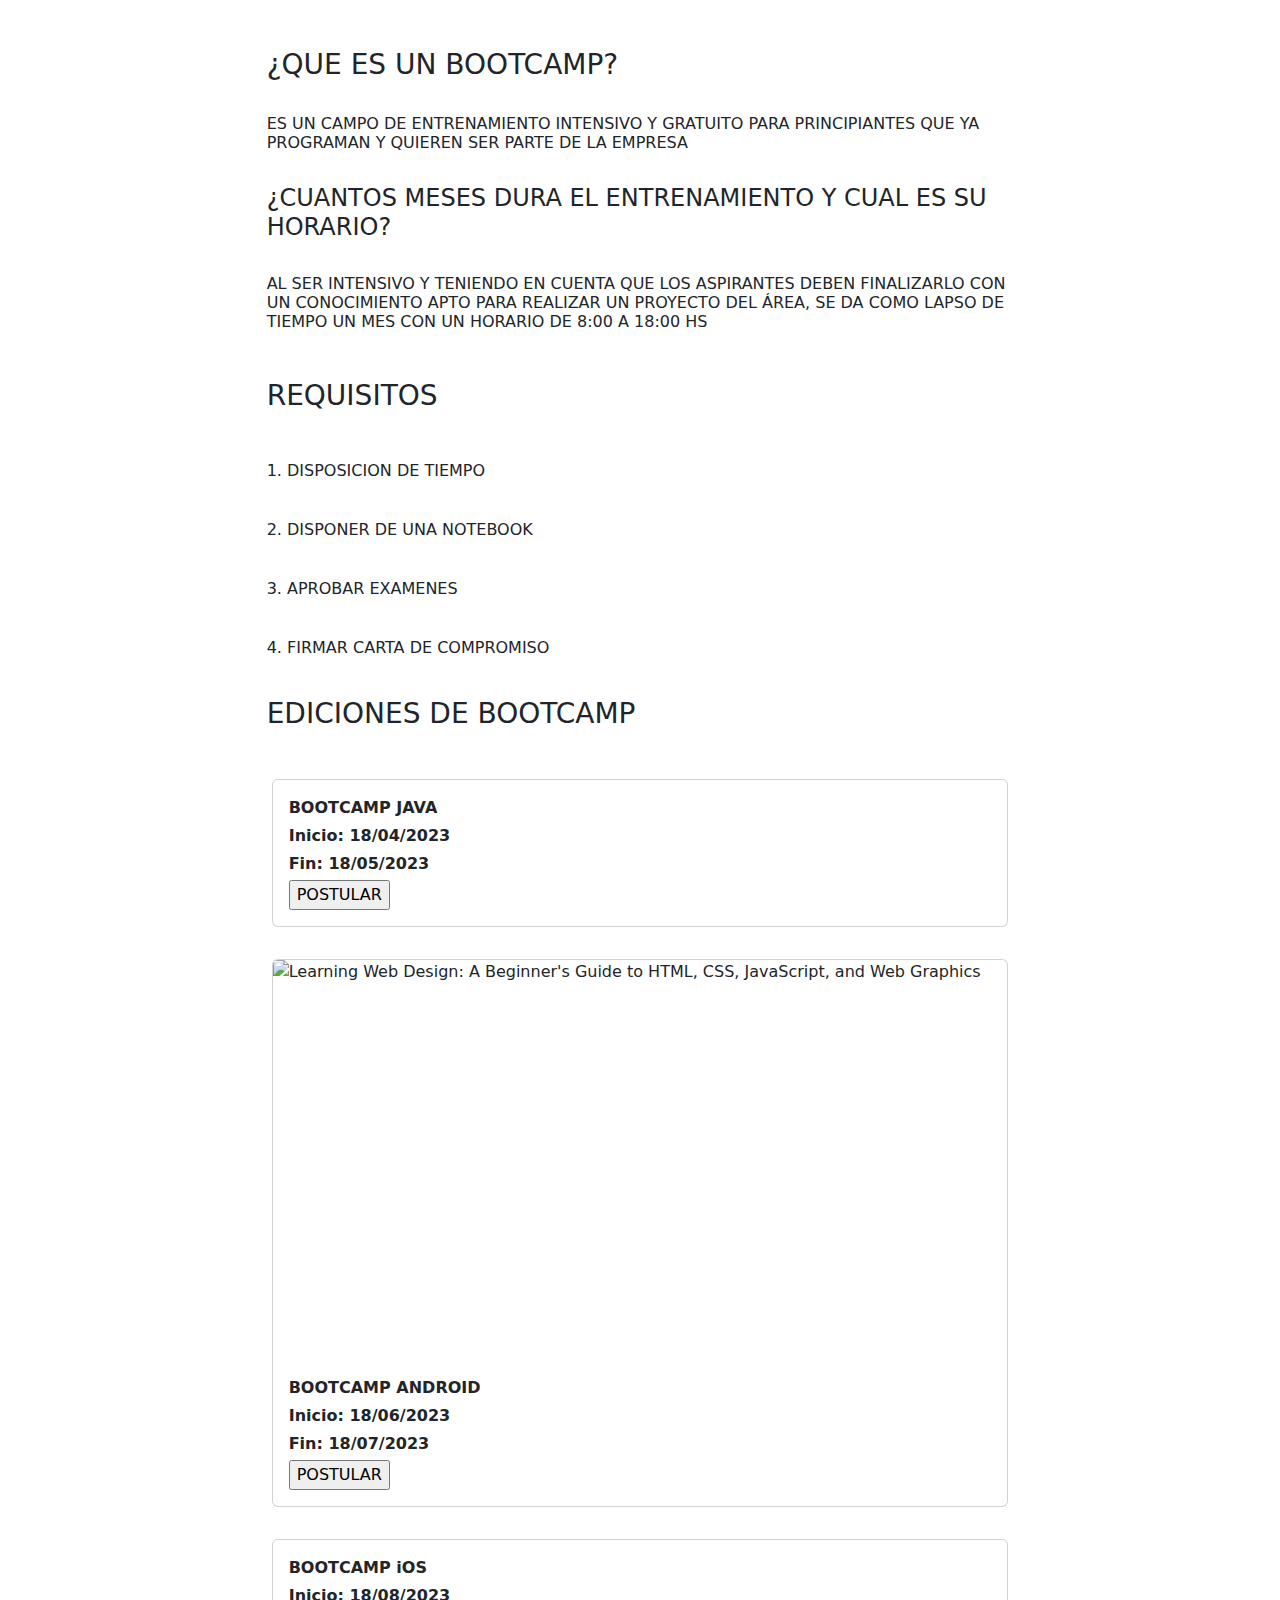
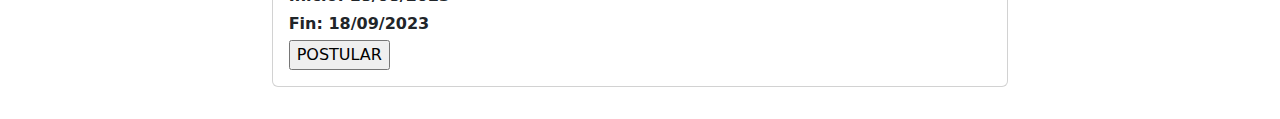
==== src/main/webapp/bootcamp.html @ 501091b7 "Se crea vista html de usuario" ====
<!doctype html>
<html lang="en">
<head>
<meta charset="utf-8">
<meta name="viewport" content="width=device-width, initial-scale=1">
    <title>Bootcamp</title>
    <meta name="author" content="cssremix.com">
    <meta name="robots" content="index,follow">
    <link rel="canonical" href="https://cssremix.com">

<style>
@charset "UTF-8";:root{--bs-font-bold:system-ui,-apple-system,"Segoe UI",Roboto,"Helvetica Neue",Arial,"Noto Sans","Liberation Sans",bold,"Apple Color Emoji","Segoe UI Emoji","Segoe UI Symbol","Noto Color Emoji";--bs-font-monospace:SFMono-Regular,Menlo,Monaco,Consolas,"Liberation Mono","Courier New",monospace;--bs-gradient:linear-gradient;--bs-body-font-family:var(--bs-font-bold);--bs-body-font-size:1rem;--bs-body-font-weight:400;--bs-body-line-height:1.5;--bs-body-color:white;--bs-body-bg:#fff}*,::after,::before{box-sizing:border-box}@media (prefers-reduced-motion:no-preference){:root{scroll-behavior:smooth}}body{background:url('https://www.bgeneral.com/wp-content/uploads/2020/09/landing%20recargas/fondo-azul-desktop.png');margin:0;font-family:var(--bs-body-font-family);font-size:var(--bs-body-font-size);font-weight:var(--bs-body-font-weight);line-height:var(--bs-body-line-height);color:var(--bs-body-color);text-align:var(--bs-body-text-align);background-color:var(--bs-body-bg);-webkit-text-size-adjust:100%}h1{font-size:calc(1.375rem + 1.5vw)}@media (min-width:1200px){h1{font-size:2.5rem}}h2{font-size:calc(1.325rem + .9vw)}@media (min-width:1200px){h2{font-size:2rem}}h3{font-size:calc(1.3rem + .6vw)}p{margin-top:0;margin-bottom:1rem}ul{padding-left:2rem;margin-top:0;margin-bottom:1rem}img{vertical-align:middle}::-moz-focus-inner{padding:0;border-style:none}::-webkit-datetime-edit-day-field,::-webkit-datetime-edit-fields-wrapper,::-webkit-datetime-edit-hour-field,::-webkit-datetime-edit-minute,::-webkit-datetime-edit-month-field,::-webkit-datetime-edit-text,::-webkit-datetime-edit-year-field{padding:0}::-webkit-inner-spin-button{height:auto}::-webkit-search-decoration{-webkit-appearance:none}::-webkit-color-swatch-wrapper{padding:0}::file-selector-button{font:inherit}::-webkit-file-upload-button{font:inherit;-webkit-appearance:button}.lead{font-size:1.25rem;font-weight:300}.img-fluid{max-width:100%;height:auto}.container{width:100%;padding-right:var(--bs-gutter-x,.75rem);padding-left:var(--bs-gutter-x,.40rem);margin-right:auto;margin-left:auto}@media (min-width:576px){.container{max-width:540px}}@media (min-width:768px){.container{max-width:720px}}@media (min-width:992px){.container{max-width:960px}}@media (min-width:1200px){h3{font-size:1.75rem}.container{max-width:1140px}}@media (min-width:1400px){.container{max-width:1320px}}.row{--bs-gutter-x:1.5rem;--bs-gutter-y:0;display:flex;flex-wrap:wrap;margin-top:calc(var(--bs-gutter-y) * -1);margin-right:calc(var(--bs-gutter-x) * -.5);margin-left:calc(var(--bs-gutter-x) * -.5)}.row>*{flex-shrink:0;width:100%;max-width:100%;padding-right:calc(var(--bs-gutter-x) * .5);padding-left:calc(var(--bs-gutter-x) * .5);margin-top:var(--bs-gutter-y)}@media (min-width:992px){.col-lg-10{flex:0 0 auto;width:83.33333333%}.col-lg-12{flex:0 0 auto;width:100%}}.mx-auto{margin-right:auto!important;margin-left:auto!important}.text-center{text-align:center!important}#hero{padding:80px 0;margin-bottom:40px;background-color:#3f51b5;color:white}#hero h1{margin-bottom:30px;color:white}
</style>
<style>#hero{padding:40px 0;margin-bottom:40px;background-color:white;color:white}#hero h1{margin-bottom:40px;color:#fff}.footer{margin-top:40px;padding:40px 0;background-color:white;color:white}.footer a{color:white}.table-responsive{font-size:15px}

  h2 { color: white;font-weight: bold;font-family: 'Monaco', sans-serif  font-weight: 100; }
  h1 { color: white; font-weight: bold;font-family: 'Monaco', sans-serif font-weight: 100;}
  h3 { color: white;font-weight: bold;font-family: 'Monaco', sans-serif font-weight: 100; }
  h4 { color: white;font-weight: bold;font-family: 'Monaco', sans-serif font-weight: 100; }
  h6 { color: white;font-weight: bold;font-family: 'Monaco', sans-serif font-weight: 100; }
  
  mb-1 { color: black; }
@media (min-width: 400px) {p {font-size: 17px, color white;} .leading{font-size:1.25rem;font-weight:300;} }
.card-body p {font-size: 0rem,background-color white ;font-weight: bold;}



.star-ratings-css {
  unicode-bidi: bidi-override;
  color: white;
  font-size: 25px;
  height: 25px;
  position: relative;
  padding: 0;
  margin-left: 10px;
}

.star-ratings-css-top {
  color: white;
  padding: 0;
  position: absolute;
  z-index: 1;
  display: block;
  top: 0;
  left: 0;
  overflow: hidden;
}
.star-ratings-css-bottom {
  padding: 0;
  display: block;
  z-index: 0;
}
.card-h{
  transition: .3s transform cubic-bezier(.155,1.105,.295,1.12),.3s box-shadow,.3s -webkit-transform cubic-bezier(.155,1.105,.295,1.12);
  cursor: pointer;
  height: 90%;
  background-color: white;
}
.card-h:hover{
  transform: scale(1.025);
  box-shadow: 0 10px 20px white, 0 4px 8px white;
  background-color: white;
}
.card-h .card-body {padding: 1rem;}

.card-h {height: unset;}
.card-img-top {
width: 70%;
height: 400px;
object-fit: cover;
}  

lite-youtube{background-color:white;position:relative;display:block;contain:content;background-position:center center;background-size:cover;cursor:pointer;}lite-youtube::before{content:'';display:block;position:absolute;top:0;background-image:url([data-uri]);background-position:top;background-repeat:repeat-x;height:60px;padding-bottom:50px;width:100%;transition:all .2s cubic-bezier(0,0,.2,1)}lite-youtube::after{content:"";display:block;padding-bottom:calc(100% / (16 / 9))}lite-youtube>iframe{width:100%;height:100%;position:absolute;top:0;left:0;border:0}lite-youtube>.lty-playbtn{width:68px;height:48px;position:absolute;cursor:pointer;transform:translate3d(-50%,-50%,0);top:50%;left:50%;z-index:1;background-color:transparent;background-image:url('data:image/svg+xml;utf8,<svg xmlns="http://www.w3.org/2000/svg" version="1.1" viewBox="0 0 68 48"><path fill="%23f00" fill-opacity="0.8" d="M66.52,7.74c-0.78-2.93-2.49-5.41-5.42-6.19C55.79,.13,34,0,34,0S12.21,.13,6.9,1.55 C3.97,2.33,2.27,4.81,1.48,7.74C0.06,13.05,0,24,0,24s0.06,10.95,1.48,16.26c0.78,2.93,2.49,5.41,5.42,6.19 C12.21,47.87,34,48,34,48s21.79-0.13,27.1-1.55c2.93-0.78,4.64-3.26,5.42-6.19C67.94,34.95,68,24,68,24S67.94,13.05,66.52,7.74z"></path><path d="M 45,24 27,14 27,34" fill="%23fff"></path></svg>');filter:grayscale(100%);transition:filter .1s cubic-bezier(0,0,.2,1);border:none}lite-youtube .lty-playbtn:focus,lite-youtube:hover>.lty-playbtn{filter:none}lite-youtube.lyt-activated{cursor:unset}lite-youtube.lyt-activated::before,lite-youtube.lyt-activated>.lty-playbtn{opacity:0;pointer-events:none}.lyt-visually-hidden{clip:rect(0 0 0 0);clip-path:inset(50%);height:1px;overflow:hidden;position:absolute;white-space:nowrap;width:1px}

</style>

<link rel="preload" as="image" href="images/1280x853.webp">
<link rel="preload" href="https://cdn.jsdelivr.net/npm/bootstrap@5.1.0/dist/css/bootstrap.min.css" as="style" onload="this.onload=null;this.rel='stylesheet'">
<noscript><link href="https://cdn.jsdelivr.net/npm/bootstrap@5.1.0/dist/css/bootstrap.min.css" rel="stylesheet"></noscript>

<script async src="https://pagead2.googlesyndication.com/pagead/js/adsbygoogle.js?client=ca-pub-6907191851278817" crossorigin="anonymous"></script>

</head>


  <body>

<div class="col-lg-7 mx-auto mt-5 mb-5">
<h3 class="h3 mt-5">¿QUE ES UN BOOTCAMP?</h3>
<br>
<h6> ES UN CAMPO DE ENTRENAMIENTO INTENSIVO Y GRATUITO PARA PRINCIPIANTES QUE YA PROGRAMAN Y QUIEREN SER PARTE DE LA EMPRESA   </h6>
<br>
<h3 class="h4">¿CUANTOS MESES DURA EL ENTRENAMIENTO Y CUAL ES SU HORARIO?</h3>
<br>
<h6>AL SER INTENSIVO Y TENIENDO EN CUENTA QUE LOS ASPIRANTES DEBEN FINALIZARLO CON UN CONOCIMIENTO APTO PARA REALIZAR UN PROYECTO DEL ÁREA, SE DA COMO LAPSO DE TIEMPO UN MES CON UN HORARIO DE 8:00 A 18:00 HS </h6>


</div>
</div><!-- /row -->
</div><!-- /container -->



<div class="col-lg-7 mx-auto mb-5">
<h3> REQUISITOS</h3>
</div>
		    <div class="col-lg-7 mx-auto mb-2">
          <i class="fal fa-fast-forward"></i>
        </div>
        <div class="col-lg-7 mx-auto mb-2">
          <h3 class="h6">1. DISPOSICION DE TIEMPO </h6>
          <br>
        </div>
  		    <div class="col-lg-7 mx-auto mb-2">
          <i class="fal fa-clone"></i>
        </div>
        <div class="col-lg-7 mx-auto mb-2">
          <h3 class="h6">2. DISPONER DE UNA NOTEBOOK </h6>
          <br>
        </div>
  		    <div class="col-lg-7 mx-auto mb-2">
          <i class="fal fa-highlighter"></i>
        </div>
        <div class="col-lg-7 mx-auto mb-2">
          <h3 class="h6">3. APROBAR EXAMENES </h6>
          <br>
        </div>
  		    <div class="col-lg-7 mx-auto mb-2">
          <i class="fal fa-dumbbell"></i>
        </div>
        <div class="col-lg-7 mx-auto mb-2">
          <h3 class="h6">4. FIRMAR CARTA DE COMPROMISO </h3>
          <br>
        </div>             
                          
	</div>
</div>
</div><!-- /row -->
</div><!-- /container -->


<div class="col-lg-7 mx-auto mb-5">
<h3> EDICIONES DE BOOTCAMP </h3>

</div>
</div><!-- /row -->



<div class="row">



<div class="col-lg-7 mx-auto mb-2" >
<div class="card card-h mb-4">
<img src="https://zetsan.com/wp-content/uploads/2020/10/1366_2000.jpeg" lazyload" alt="">
<div class="card-body">
<p class="mb-1"> BOOTCAMP JAVA </p>
<p class="mb-1"> Inicio: 18/04/2023</p>
<p class="mb-1"> Fin: 18/05/2023</p>
<form action="aca el link de la pestaña postulacion">
<input type="submit" value="POSTULAR" />
</form>
</div></div>
</div>

<div class="col-lg-7 mx-auto mb-2">
<div class="card card-h mb-4">
<img src="https://www.pngmart.com/files/13/Android-Logo-PNG-File.png" class="card-img-top lazyload" alt="Learning Web Design: A Beginner's Guide to HTML, CSS, JavaScript, and Web Graphics">
<div class="card-body">
<p class="mb-1"> BOOTCAMP ANDROID </p>
<p class="mb-1"> Inicio: 18/06/2023</p>
<p class="mb-1"> Fin: 18/07/2023</p>
<form action="aca el link de la pestaña postulacion">
<input type="submit" value="POSTULAR" />
</form>
</div></div>
</div>

<div class="col-lg-7 mx-auto mb-2">
<div class="card card-h mb-4">
<img src="https://p4.wallpaperbetter.com/wallpaper/710/859/671/technology-apple-ios-12-wallpaper-preview.jpg" lazyload" alt="">
<div class="card-body">
<p class="mb-1"> BOOTCAMP iOS </p>
<p class="mb-1"> Inicio: 18/08/2023</p>
<p class="mb-1"> Fin: 18/09/2023</p>
<form action="aca el link de la pestaña postulacion">
<input type="submit" value="POSTULAR" />
</form>
</div></div>
</div>
</div>
</body>

    </div>
    </div>
    </div>
    </div>

 
  </body>
</html>
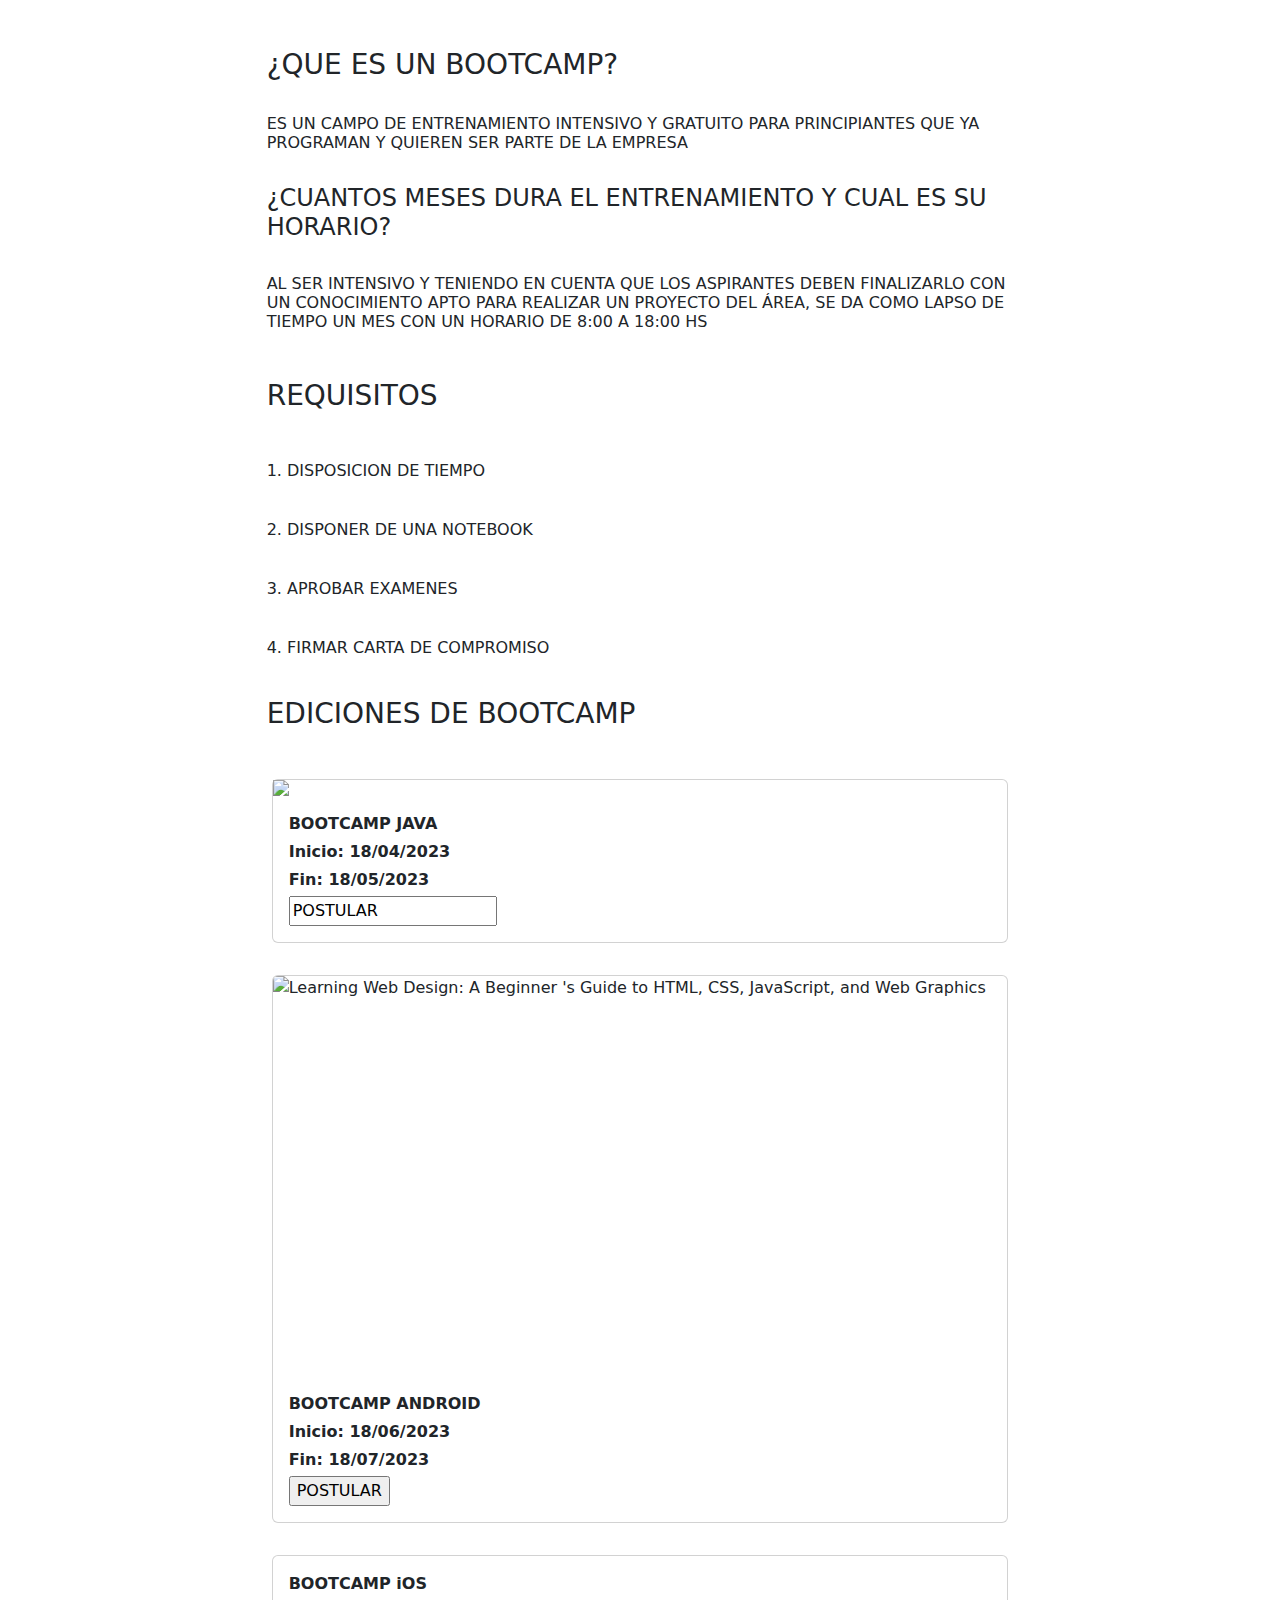
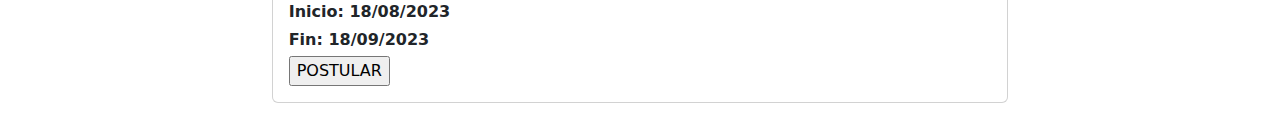
==== commit d7ea752e: "Creado manage bootcamp y terminado carga de postulante" ====
--- a/src/main/webapp/bootcamp.html
+++ b/src/main/webapp/bootcamp.html
@@ -1,177 +1,545 @@
 <!doctype html>
 <html lang="en">
+
 <head>
-<meta charset="utf-8">
-<meta name="viewport" content="width=device-width, initial-scale=1">
+    <meta charset="utf-8">
+    <meta name="viewport" content="width=device-width, initial-scale=1">
     <title>Bootcamp</title>
     <meta name="author" content="cssremix.com">
     <meta name="robots" content="index,follow">
     <link rel="canonical" href="https://cssremix.com">
 
-<style>
-@charset "UTF-8";:root{--bs-font-bold:system-ui,-apple-system,"Segoe UI",Roboto,"Helvetica Neue",Arial,"Noto Sans","Liberation Sans",bold,"Apple Color Emoji","Segoe UI Emoji","Segoe UI Symbol","Noto Color Emoji";--bs-font-monospace:SFMono-Regular,Menlo,Monaco,Consolas,"Liberation Mono","Courier New",monospace;--bs-gradient:linear-gradient;--bs-body-font-family:var(--bs-font-bold);--bs-body-font-size:1rem;--bs-body-font-weight:400;--bs-body-line-height:1.5;--bs-body-color:white;--bs-body-bg:#fff}*,::after,::before{box-sizing:border-box}@media (prefers-reduced-motion:no-preference){:root{scroll-behavior:smooth}}body{background:url('https://www.bgeneral.com/wp-content/uploads/2020/09/landing%20recargas/fondo-azul-desktop.png');margin:0;font-family:var(--bs-body-font-family);font-size:var(--bs-body-font-size);font-weight:var(--bs-body-font-weight);line-height:var(--bs-body-line-height);color:var(--bs-body-color);text-align:var(--bs-body-text-align);background-color:var(--bs-body-bg);-webkit-text-size-adjust:100%}h1{font-size:calc(1.375rem + 1.5vw)}@media (min-width:1200px){h1{font-size:2.5rem}}h2{font-size:calc(1.325rem + .9vw)}@media (min-width:1200px){h2{font-size:2rem}}h3{font-size:calc(1.3rem + .6vw)}p{margin-top:0;margin-bottom:1rem}ul{padding-left:2rem;margin-top:0;margin-bottom:1rem}img{vertical-align:middle}::-moz-focus-inner{padding:0;border-style:none}::-webkit-datetime-edit-day-field,::-webkit-datetime-edit-fields-wrapper,::-webkit-datetime-edit-hour-field,::-webkit-datetime-edit-minute,::-webkit-datetime-edit-month-field,::-webkit-datetime-edit-text,::-webkit-datetime-edit-year-field{padding:0}::-webkit-inner-spin-button{height:auto}::-webkit-search-decoration{-webkit-appearance:none}::-webkit-color-swatch-wrapper{padding:0}::file-selector-button{font:inherit}::-webkit-file-upload-button{font:inherit;-webkit-appearance:button}.lead{font-size:1.25rem;font-weight:300}.img-fluid{max-width:100%;height:auto}.container{width:100%;padding-right:var(--bs-gutter-x,.75rem);padding-left:var(--bs-gutter-x,.40rem);margin-right:auto;margin-left:auto}@media (min-width:576px){.container{max-width:540px}}@media (min-width:768px){.container{max-width:720px}}@media (min-width:992px){.container{max-width:960px}}@media (min-width:1200px){h3{font-size:1.75rem}.container{max-width:1140px}}@media (min-width:1400px){.container{max-width:1320px}}.row{--bs-gutter-x:1.5rem;--bs-gutter-y:0;display:flex;flex-wrap:wrap;margin-top:calc(var(--bs-gutter-y) * -1);margin-right:calc(var(--bs-gutter-x) * -.5);margin-left:calc(var(--bs-gutter-x) * -.5)}.row>*{flex-shrink:0;width:100%;max-width:100%;padding-right:calc(var(--bs-gutter-x) * .5);padding-left:calc(var(--bs-gutter-x) * .5);margin-top:var(--bs-gutter-y)}@media (min-width:992px){.col-lg-10{flex:0 0 auto;width:83.33333333%}.col-lg-12{flex:0 0 auto;width:100%}}.mx-auto{margin-right:auto!important;margin-left:auto!important}.text-center{text-align:center!important}#hero{padding:80px 0;margin-bottom:40px;background-color:#3f51b5;color:white}#hero h1{margin-bottom:30px;color:white}
-</style>
-<style>#hero{padding:40px 0;margin-bottom:40px;background-color:white;color:white}#hero h1{margin-bottom:40px;color:#fff}.footer{margin-top:40px;padding:40px 0;background-color:white;color:white}.footer a{color:white}.table-responsive{font-size:15px}
-
-  h2 { color: white;font-weight: bold;font-family: 'Monaco', sans-serif  font-weight: 100; }
-  h1 { color: white; font-weight: bold;font-family: 'Monaco', sans-serif font-weight: 100;}
-  h3 { color: white;font-weight: bold;font-family: 'Monaco', sans-serif font-weight: 100; }
-  h4 { color: white;font-weight: bold;font-family: 'Monaco', sans-serif font-weight: 100; }
-  h6 { color: white;font-weight: bold;font-family: 'Monaco', sans-serif font-weight: 100; }
-  
-  mb-1 { color: black; }
-@media (min-width: 400px) {p {font-size: 17px, color white;} .leading{font-size:1.25rem;font-weight:300;} }
-.card-body p {font-size: 0rem,background-color white ;font-weight: bold;}
-
-
-
-.star-ratings-css {
-  unicode-bidi: bidi-override;
-  color: white;
-  font-size: 25px;
-  height: 25px;
-  position: relative;
-  padding: 0;
-  margin-left: 10px;
-}
-
-.star-ratings-css-top {
-  color: white;
-  padding: 0;
-  position: absolute;
-  z-index: 1;
-  display: block;
-  top: 0;
-  left: 0;
-  overflow: hidden;
-}
-.star-ratings-css-bottom {
-  padding: 0;
-  display: block;
-  z-index: 0;
-}
-.card-h{
-  transition: .3s transform cubic-bezier(.155,1.105,.295,1.12),.3s box-shadow,.3s -webkit-transform cubic-bezier(.155,1.105,.295,1.12);
-  cursor: pointer;
-  height: 90%;
-  background-color: white;
-}
-.card-h:hover{
-  transform: scale(1.025);
-  box-shadow: 0 10px 20px white, 0 4px 8px white;
-  background-color: white;
-}
-.card-h .card-body {padding: 1rem;}
-
-.card-h {height: unset;}
-.card-img-top {
-width: 70%;
-height: 400px;
-object-fit: cover;
-}  
-
-lite-youtube{background-color:white;position:relative;display:block;contain:content;background-position:center center;background-size:cover;cursor:pointer;}lite-youtube::before{content:'';display:block;position:absolute;top:0;background-image:url([data-uri]);background-position:top;background-repeat:repeat-x;height:60px;padding-bottom:50px;width:100%;transition:all .2s cubic-bezier(0,0,.2,1)}lite-youtube::after{content:"";display:block;padding-bottom:calc(100% / (16 / 9))}lite-youtube>iframe{width:100%;height:100%;position:absolute;top:0;left:0;border:0}lite-youtube>.lty-playbtn{width:68px;height:48px;position:absolute;cursor:pointer;transform:translate3d(-50%,-50%,0);top:50%;left:50%;z-index:1;background-color:transparent;background-image:url('data:image/svg+xml;utf8,<svg xmlns="http://www.w3.org/2000/svg" version="1.1" viewBox="0 0 68 48"><path fill="%23f00" fill-opacity="0.8" d="M66.52,7.74c-0.78-2.93-2.49-5.41-5.42-6.19C55.79,.13,34,0,34,0S12.21,.13,6.9,1.55 C3.97,2.33,2.27,4.81,1.48,7.74C0.06,13.05,0,24,0,24s0.06,10.95,1.48,16.26c0.78,2.93,2.49,5.41,5.42,6.19 C12.21,47.87,34,48,34,48s21.79-0.13,27.1-1.55c2.93-0.78,4.64-3.26,5.42-6.19C67.94,34.95,68,24,68,24S67.94,13.05,66.52,7.74z"></path><path d="M 45,24 27,14 27,34" fill="%23fff"></path></svg>');filter:grayscale(100%);transition:filter .1s cubic-bezier(0,0,.2,1);border:none}lite-youtube .lty-playbtn:focus,lite-youtube:hover>.lty-playbtn{filter:none}lite-youtube.lyt-activated{cursor:unset}lite-youtube.lyt-activated::before,lite-youtube.lyt-activated>.lty-playbtn{opacity:0;pointer-events:none}.lyt-visually-hidden{clip:rect(0 0 0 0);clip-path:inset(50%);height:1px;overflow:hidden;position:absolute;white-space:nowrap;width:1px}
-
-</style>
-
-<link rel="preload" as="image" href="images/1280x853.webp">
-<link rel="preload" href="https://cdn.jsdelivr.net/npm/bootstrap@5.1.0/dist/css/bootstrap.min.css" as="style" onload="this.onload=null;this.rel='stylesheet'">
-<noscript><link href="https://cdn.jsdelivr.net/npm/bootstrap@5.1.0/dist/css/bootstrap.min.css" rel="stylesheet"></noscript>
-
-<script async src="https://pagead2.googlesyndication.com/pagead/js/adsbygoogle.js?client=ca-pub-6907191851278817" crossorigin="anonymous"></script>
+    <style>
+        @charset "UTF-8";
+         :root {
+            --bs-font-bold: system-ui, -apple-system, "Segoe UI", Roboto, "Helvetica Neue", Arial, "Noto Sans", "Liberation Sans", bold, "Apple Color Emoji", "Segoe UI Emoji", "Segoe UI Symbol", "Noto Color Emoji";
+            --bs-font-monospace: SFMono-Regular, Menlo, Monaco, Consolas, "Liberation Mono", "Courier New", monospace;
+            --bs-gradient: linear-gradient;
+            --bs-body-font-family: var(--bs-font-bold);
+            --bs-body-font-size: 1rem;
+            --bs-body-font-weight: 400;
+            --bs-body-line-height: 1.5;
+            --bs-body-color: white;
+            --bs-body-bg: #fff
+        }
+        
+        *,
+         ::after,
+         ::before {
+            box-sizing: border-box
+        }
+        
+        @media (prefers-reduced-motion:no-preference) {
+             :root {
+                scroll-behavior: smooth
+            }
+        }
+        
+        body {
+            background: url('https://www.bgeneral.com/wp-content/uploads/2020/09/landing%20recargas/fondo-azul-desktop.png');
+            margin: 0;
+            font-family: var(--bs-body-font-family);
+            font-size: var(--bs-body-font-size);
+            font-weight: var(--bs-body-font-weight);
+            line-height: var(--bs-body-line-height);
+            color: var(--bs-body-color);
+            text-align: var(--bs-body-text-align);
+            background-color: var(--bs-body-bg);
+            -webkit-text-size-adjust: 100%
+        }
+        
+        h1 {
+            font-size: calc(1.375rem + 1.5vw)
+        }
+        
+        @media (min-width:1200px) {
+            h1 {
+                font-size: 2.5rem
+            }
+        }
+        
+        h2 {
+            font-size: calc(1.325rem + .9vw)
+        }
+        
+        @media (min-width:1200px) {
+            h2 {
+                font-size: 2rem
+            }
+        }
+        
+        h3 {
+            font-size: calc(1.3rem + .6vw)
+        }
+        
+        p {
+            margin-top: 0;
+            margin-bottom: 1rem
+        }
+        
+        ul {
+            padding-left: 2rem;
+            margin-top: 0;
+            margin-bottom: 1rem
+        }
+        
+        img {
+            vertical-align: middle
+        }
+        
+         ::-moz-focus-inner {
+            padding: 0;
+            border-style: none
+        }
+        
+         ::-webkit-datetime-edit-day-field,
+         ::-webkit-datetime-edit-fields-wrapper,
+         ::-webkit-datetime-edit-hour-field,
+         ::-webkit-datetime-edit-minute,
+         ::-webkit-datetime-edit-month-field,
+         ::-webkit-datetime-edit-text,
+         ::-webkit-datetime-edit-year-field {
+            padding: 0
+        }
+        
+         ::-webkit-inner-spin-button {
+            height: auto
+        }
+        
+         ::-webkit-search-decoration {
+            -webkit-appearance: none
+        }
+        
+         ::-webkit-color-swatch-wrapper {
+            padding: 0
+        }
+        
+         ::file-selector-button {
+            font: inherit
+        }
+        
+         ::-webkit-file-upload-button {
+            font: inherit;
+            -webkit-appearance: button
+        }
+        
+        .lead {
+            font-size: 1.25rem;
+            font-weight: 300
+        }
+        
+        .img-fluid {
+            max-width: 100%;
+            height: auto
+        }
+        
+        .container {
+            width: 100%;
+            padding-right: var(--bs-gutter-x, .75rem);
+            padding-left: var(--bs-gutter-x, .40rem);
+            margin-right: auto;
+            margin-left: auto
+        }
+        
+        @media (min-width:576px) {
+            .container {
+                max-width: 540px
+            }
+        }
+        
+        @media (min-width:768px) {
+            .container {
+                max-width: 720px
+            }
+        }
+        
+        @media (min-width:992px) {
+            .container {
+                max-width: 960px
+            }
+        }
+        
+        @media (min-width:1200px) {
+            h3 {
+                font-size: 1.75rem
+            }
+            .container {
+                max-width: 1140px
+            }
+        }
+        
+        @media (min-width:1400px) {
+            .container {
+                max-width: 1320px
+            }
+        }
+        
+        .row {
+            --bs-gutter-x: 1.5rem;
+            --bs-gutter-y: 0;
+            display: flex;
+            flex-wrap: wrap;
+            margin-top: calc(var(--bs-gutter-y) * -1);
+            margin-right: calc(var(--bs-gutter-x) * -.5);
+            margin-left: calc(var(--bs-gutter-x) * -.5)
+        }
+        
+        .row>* {
+            flex-shrink: 0;
+            width: 100%;
+            max-width: 100%;
+            padding-right: calc(var(--bs-gutter-x) * .5);
+            padding-left: calc(var(--bs-gutter-x) * .5);
+            margin-top: var(--bs-gutter-y)
+        }
+        
+        @media (min-width:992px) {
+            .col-lg-10 {
+                flex: 0 0 auto;
+                width: 83.33333333%
+            }
+            .col-lg-12 {
+                flex: 0 0 auto;
+                width: 100%
+            }
+        }
+        
+        .mx-auto {
+            margin-right: auto!important;
+            margin-left: auto!important
+        }
+        
+        .text-center {
+            text-align: center!important
+        }
+        
+        #hero {
+            padding: 80px 0;
+            margin-bottom: 40px;
+            background-color: #3f51b5;
+            color: white
+        }
+        
+        #hero h1 {
+            margin-bottom: 30px;
+            color: white
+        }
+    </style>
+    <style>
+        #hero {
+            padding: 40px 0;
+            margin-bottom: 40px;
+            background-color: white;
+            color: white
+        }
+        
+        #hero h1 {
+            margin-bottom: 40px;
+            color: #fff
+        }
+        
+        .footer {
+            margin-top: 40px;
+            padding: 40px 0;
+            background-color: white;
+            color: white
+        }
+        
+        .footer a {
+            color: white
+        }
+        
+        .table-responsive {
+            font-size: 15px
+        }
+        
+        h2 {
+            color: white;
+            font-weight: bold;
+            font-family: 'Monaco', sans-serif font-weight: 100;
+        }
+        
+        h1 {
+            color: white;
+            font-weight: bold;
+            font-family: 'Monaco', sans-serif font-weight: 100;
+        }
+        
+        h3 {
+            color: white;
+            font-weight: bold;
+            font-family: 'Monaco', sans-serif font-weight: 100;
+        }
+        
+        h4 {
+            color: white;
+            font-weight: bold;
+            font-family: 'Monaco', sans-serif font-weight: 100;
+        }
+        
+        h6 {
+            color: white;
+            font-weight: bold;
+            font-family: 'Monaco', sans-serif font-weight: 100;
+        }
+        
+        mb-1 {
+            color: black;
+        }
+        
+        @media (min-width: 400px) {
+            p {
+                font-size: 17px, color white;
+            }
+            .leading {
+                font-size: 1.25rem;
+                font-weight: 300;
+            }
+        }
+        
+        .card-body p {
+            font-size: 0rem, background-color white;
+            font-weight: bold;
+        }
+        
+        .star-ratings-css {
+            unicode-bidi: bidi-override;
+            color: white;
+            font-size: 25px;
+            height: 25px;
+            position: relative;
+            padding: 0;
+            margin-left: 10px;
+        }
+        
+        .star-ratings-css-top {
+            color: white;
+            padding: 0;
+            position: absolute;
+            z-index: 1;
+            display: block;
+            top: 0;
+            left: 0;
+            overflow: hidden;
+        }
+        
+        .star-ratings-css-bottom {
+            padding: 0;
+            display: block;
+            z-index: 0;
+        }
+        
+        .card-h {
+            transition: .3s transform cubic-bezier(.155, 1.105, .295, 1.12), .3s box-shadow, .3s -webkit-transform cubic-bezier(.155, 1.105, .295, 1.12);
+            cursor: pointer;
+            height: 90%;
+            background-color: white;
+        }
+        
+        .card-h:hover {
+            transform: scale(1.025);
+            box-shadow: 0 10px 20px white, 0 4px 8px white;
+            background-color: white;
+        }
+        
+        .card-h .card-body {
+            padding: 1rem;
+        }
+        
+        .card-h {
+            height: unset;
+        }
+        
+        .card-img-top {
+            width: 70%;
+            height: 400px;
+            object-fit: cover;
+        }
+        
+        lite-youtube {
+            background-color: white;
+            position: relative;
+            display: block;
+            contain: content;
+            background-position: center center;
+            background-size: cover;
+            cursor: pointer;
+        }
+        
+        lite-youtube::before {
+            content: '';
+            display: block;
+            position: absolute;
+            top: 0;
+            background-image: url([data-uri]);
+            background-position: top;
+            background-repeat: repeat-x;
+            height: 60px;
+            padding-bottom: 50px;
+            width: 100%;
+            transition: all .2s cubic-bezier(0, 0, .2, 1)
+        }
+        
+        lite-youtube::after {
+            content: "";
+            display: block;
+            padding-bottom: calc(100% / (16 / 9))
+        }
+        
+        lite-youtube>iframe {
+            width: 100%;
+            height: 100%;
+            position: absolute;
+            top: 0;
+            left: 0;
+            border: 0
+        }
+        
+        lite-youtube>.lty-playbtn {
+            width: 68px;
+            height: 48px;
+            position: absolute;
+            cursor: pointer;
+            transform: translate3d(-50%, -50%, 0);
+            top: 50%;
+            left: 50%;
+            z-index: 1;
+            background-color: transparent;
+            background-image: url('data:image/svg+xml;utf8,<svg xmlns="http://www.w3.org/2000/svg" version="1.1" viewBox="0 0 68 48"><path fill="%23f00" fill-opacity="0.8" d="M66.52,7.74c-0.78-2.93-2.49-5.41-5.42-6.19C55.79,.13,34,0,34,0S12.21,.13,6.9,1.55 C3.97,2.33,2.27,4.81,1.48,7.74C0.06,13.05,0,24,0,24s0.06,10.95,1.48,16.26c0.78,2.93,2.49,5.41,5.42,6.19 C12.21,47.87,34,48,34,48s21.79-0.13,27.1-1.55c2.93-0.78,4.64-3.26,5.42-6.19C67.94,34.95,68,24,68,24S67.94,13.05,66.52,7.74z"></path><path d="M 45,24 27,14 27,34" fill="%23fff"></path></svg>');
+            filter: grayscale(100%);
+            transition: filter .1s cubic-bezier(0, 0, .2, 1);
+            border: none
+        }
+        
+        lite-youtube .lty-playbtn:focus,
+        lite-youtube:hover>.lty-playbtn {
+            filter: none
+        }
+        
+        lite-youtube.lyt-activated {
+            cursor: unset
+        }
+        
+        lite-youtube.lyt-activated::before,
+        lite-youtube.lyt-activated>.lty-playbtn {
+            opacity: 0;
+            pointer-events: none
+        }
+        
+        .lyt-visually-hidden {
+            clip: rect(0 0 0 0);
+            clip-path: inset(50%);
+            height: 1px;
+            overflow: hidden;
+            position: absolute;
+            white-space: nowrap;
+            width: 1px
+        }
+    </style>
+
+    <link rel="preload" as="image" href="images/1280x853.webp">
+    <link rel="preload" href="https://cdn.jsdelivr.net/npm/bootstrap@5.1.0/dist/css/bootstrap.min.css" as="style" onload="this.onload=null;this.rel='stylesheet'">
+    <noscript><link href="https://cdn.jsdelivr.net/npm/bootstrap@5.1.0/dist/css/bootstrap.min.css" rel="stylesheet"></noscript>
+
+    <script async src="https://pagead2.googlesyndication.com/pagead/js/adsbygoogle.js?client=ca-pub-6907191851278817" crossorigin="anonymous"></script>
 
 </head>
 
 
-  <body>
-
-<div class="col-lg-7 mx-auto mt-5 mb-5">
-<h3 class="h3 mt-5">¿QUE ES UN BOOTCAMP?</h3>
-<br>
-<h6> ES UN CAMPO DE ENTRENAMIENTO INTENSIVO Y GRATUITO PARA PRINCIPIANTES QUE YA PROGRAMAN Y QUIEREN SER PARTE DE LA EMPRESA   </h6>
-<br>
-<h3 class="h4">¿CUANTOS MESES DURA EL ENTRENAMIENTO Y CUAL ES SU HORARIO?</h3>
-<br>
-<h6>AL SER INTENSIVO Y TENIENDO EN CUENTA QUE LOS ASPIRANTES DEBEN FINALIZARLO CON UN CONOCIMIENTO APTO PARA REALIZAR UN PROYECTO DEL ÁREA, SE DA COMO LAPSO DE TIEMPO UN MES CON UN HORARIO DE 8:00 A 18:00 HS </h6>
-
-
-</div>
-</div><!-- /row -->
-</div><!-- /container -->
-
-
-
-<div class="col-lg-7 mx-auto mb-5">
-<h3> REQUISITOS</h3>
-</div>
-		    <div class="col-lg-7 mx-auto mb-2">
-          <i class="fal fa-fast-forward"></i>
-        </div>
+<body>
+
+    <div class="col-lg-7 mx-auto mt-5 mb-5">
+        <h3 class="h3 mt-5">¿QUE ES UN BOOTCAMP?</h3>
+        <br>
+        <h6> ES UN CAMPO DE ENTRENAMIENTO INTENSIVO Y GRATUITO PARA PRINCIPIANTES QUE YA PROGRAMAN Y QUIEREN SER PARTE DE LA EMPRESA </h6>
+        <br>
+        <h3 class="h4">¿CUANTOS MESES DURA EL ENTRENAMIENTO Y CUAL ES SU HORARIO?</h3>
+        <br>
+        <h6>AL SER INTENSIVO Y TENIENDO EN CUENTA QUE LOS ASPIRANTES DEBEN FINALIZARLO CON UN CONOCIMIENTO APTO PARA REALIZAR UN PROYECTO DEL ÁREA, SE DA COMO LAPSO DE TIEMPO UN MES CON UN HORARIO DE 8:00 A 18:00 HS </h6>
+
+
+    </div>
+    </div>
+    <!-- /row -->
+    </div>
+    <!-- /container -->
+
+
+
+    <div class="col-lg-7 mx-auto mb-5">
+        <h3> REQUISITOS</h3>
+    </div>
+    <div class="col-lg-7 mx-auto mb-2">
+        <i class="fal fa-fast-forward"></i>
+    </div>
+    <div class="col-lg-7 mx-auto mb-2">
+        <h3 class="h6">1. DISPOSICION DE TIEMPO </h6>
+            <br>
+    </div>
+    <div class="col-lg-7 mx-auto mb-2">
+        <i class="fal fa-clone"></i>
+    </div>
+    <div class="col-lg-7 mx-auto mb-2">
+        <h3 class="h6">2. DISPONER DE UNA NOTEBOOK </h6>
+            <br>
+    </div>
+    <div class="col-lg-7 mx-auto mb-2">
+        <i class="fal fa-highlighter"></i>
+    </div>
+    <div class="col-lg-7 mx-auto mb-2">
+        <h3 class="h6">3. APROBAR EXAMENES </h6>
+            <br>
+    </div>
+    <div class="col-lg-7 mx-auto mb-2">
+        <i class="fal fa-dumbbell"></i>
+    </div>
+    <div class="col-lg-7 mx-auto mb-2">
+        <h3 class="h6">4. FIRMAR CARTA DE COMPROMISO </h3>
+        <br>
+    </div>
+
+    </div>
+    </div>
+    </div>
+    <!-- /row -->
+    </div>
+    <!-- /container -->
+
+
+    <div class="col-lg-7 mx-auto mb-5">
+        <h3> EDICIONES DE BOOTCAMP </h3>
+
+    </div>
+    </div>
+    <!-- /row -->
+
+
+
+    <div class="row">
+
+
+
         <div class="col-lg-7 mx-auto mb-2">
-          <h3 class="h6">1. DISPOSICION DE TIEMPO </h6>
-          <br>
-        </div>
-  		    <div class="col-lg-7 mx-auto mb-2">
-          <i class="fal fa-clone"></i>
-        </div>
-        <div class="col-lg-7 mx-auto mb-2">
-          <h3 class="h6">2. DISPONER DE UNA NOTEBOOK </h6>
-          <br>
-        </div>
-  		    <div class="col-lg-7 mx-auto mb-2">
-          <i class="fal fa-highlighter"></i>
-        </div>
-        <div class="col-lg-7 mx-auto mb-2">
-          <h3 class="h6">3. APROBAR EXAMENES </h6>
-          <br>
-        </div>
-  		    <div class="col-lg-7 mx-auto mb-2">
-          <i class="fal fa-dumbbell"></i>
-        </div>
-        <div class="col-lg-7 mx-auto mb-2">
-          <h3 class="h6">4. FIRMAR CARTA DE COMPROMISO </h3>
-          <br>
-        </div>             
-                          
-	</div>
-</div>
-</div><!-- /row -->
-</div><!-- /container -->
-
-
-<div class="col-lg-7 mx-auto mb-5">
-<h3> EDICIONES DE BOOTCAMP </h3>
-
-</div>
-</div><!-- /row -->
-
-
-
-<div class="row">
-
-
-
-<div class="col-lg-7 mx-auto mb-2" >
-<div class="card card-h mb-4">
-<img src="https://zetsan.com/wp-content/uploads/2020/10/1366_2000.jpeg" lazyload" alt="">
-<div class="card-body">
-<p class="mb-1"> BOOTCAMP JAVA </p>
-<p class="mb-1"> Inicio: 18/04/2023</p>
-<p class="mb-1"> Fin: 18/05/2023</p>
-<form action="aca el link de la pestaña postulacion">
-<input type="submit" value="POSTULAR" />
+            <div class="card card-h mb-4">
+                <img src="https://zetsan.com/wp-content/uploads/2020/10/1366_2000.jpeg" lazyload " alt=" ">
+<div class="card-body ">
+<p class="mb-1 "> BOOTCAMP JAVA </p>
+<p class="mb-1 "> Inicio: 18/04/2023</p>
+<p class="mb-1 "> Fin: 18/05/2023</p>
+<form action="formulario.jsp ">
+<input type="submit " value="POSTULAR " />
 </form>
 </div></div>
 </div>
 
-<div class="col-lg-7 mx-auto mb-2">
-<div class="card card-h mb-4">
-<img src="https://www.pngmart.com/files/13/Android-Logo-PNG-File.png" class="card-img-top lazyload" alt="Learning Web Design: A Beginner's Guide to HTML, CSS, JavaScript, and Web Graphics">
+<div class="col-lg-7 mx-auto mb-2 ">
+<div class="card card-h mb-4 ">
+<img src="https://www.pngmart.com/files/13/Android-Logo-PNG-File.png " class="card-img-top lazyload " alt="Learning Web Design: A Beginner 's Guide to HTML, CSS, JavaScript, and Web Graphics">
 <div class="card-body">
 <p class="mb-1"> BOOTCAMP ANDROID </p>
 <p class="mb-1"> Inicio: 18/06/2023</p>
 <p class="mb-1"> Fin: 18/07/2023</p>
-<form action="aca el link de la pestaña postulacion">
+<form action="formulario.jsp">
 <input type="submit" value="POSTULAR" />
 </form>
 </div></div>
@@ -184,7 +552,7 @@
 <p class="mb-1"> BOOTCAMP iOS </p>
 <p class="mb-1"> Inicio: 18/08/2023</p>
 <p class="mb-1"> Fin: 18/09/2023</p>
-<form action="aca el link de la pestaña postulacion">
+<form action="formulario.jsp">
 <input type="submit" value="POSTULAR" />
 </form>
 </div></div>
@@ -199,6 +567,4 @@
 
  
   </body>
-</html>
-
-
+</html>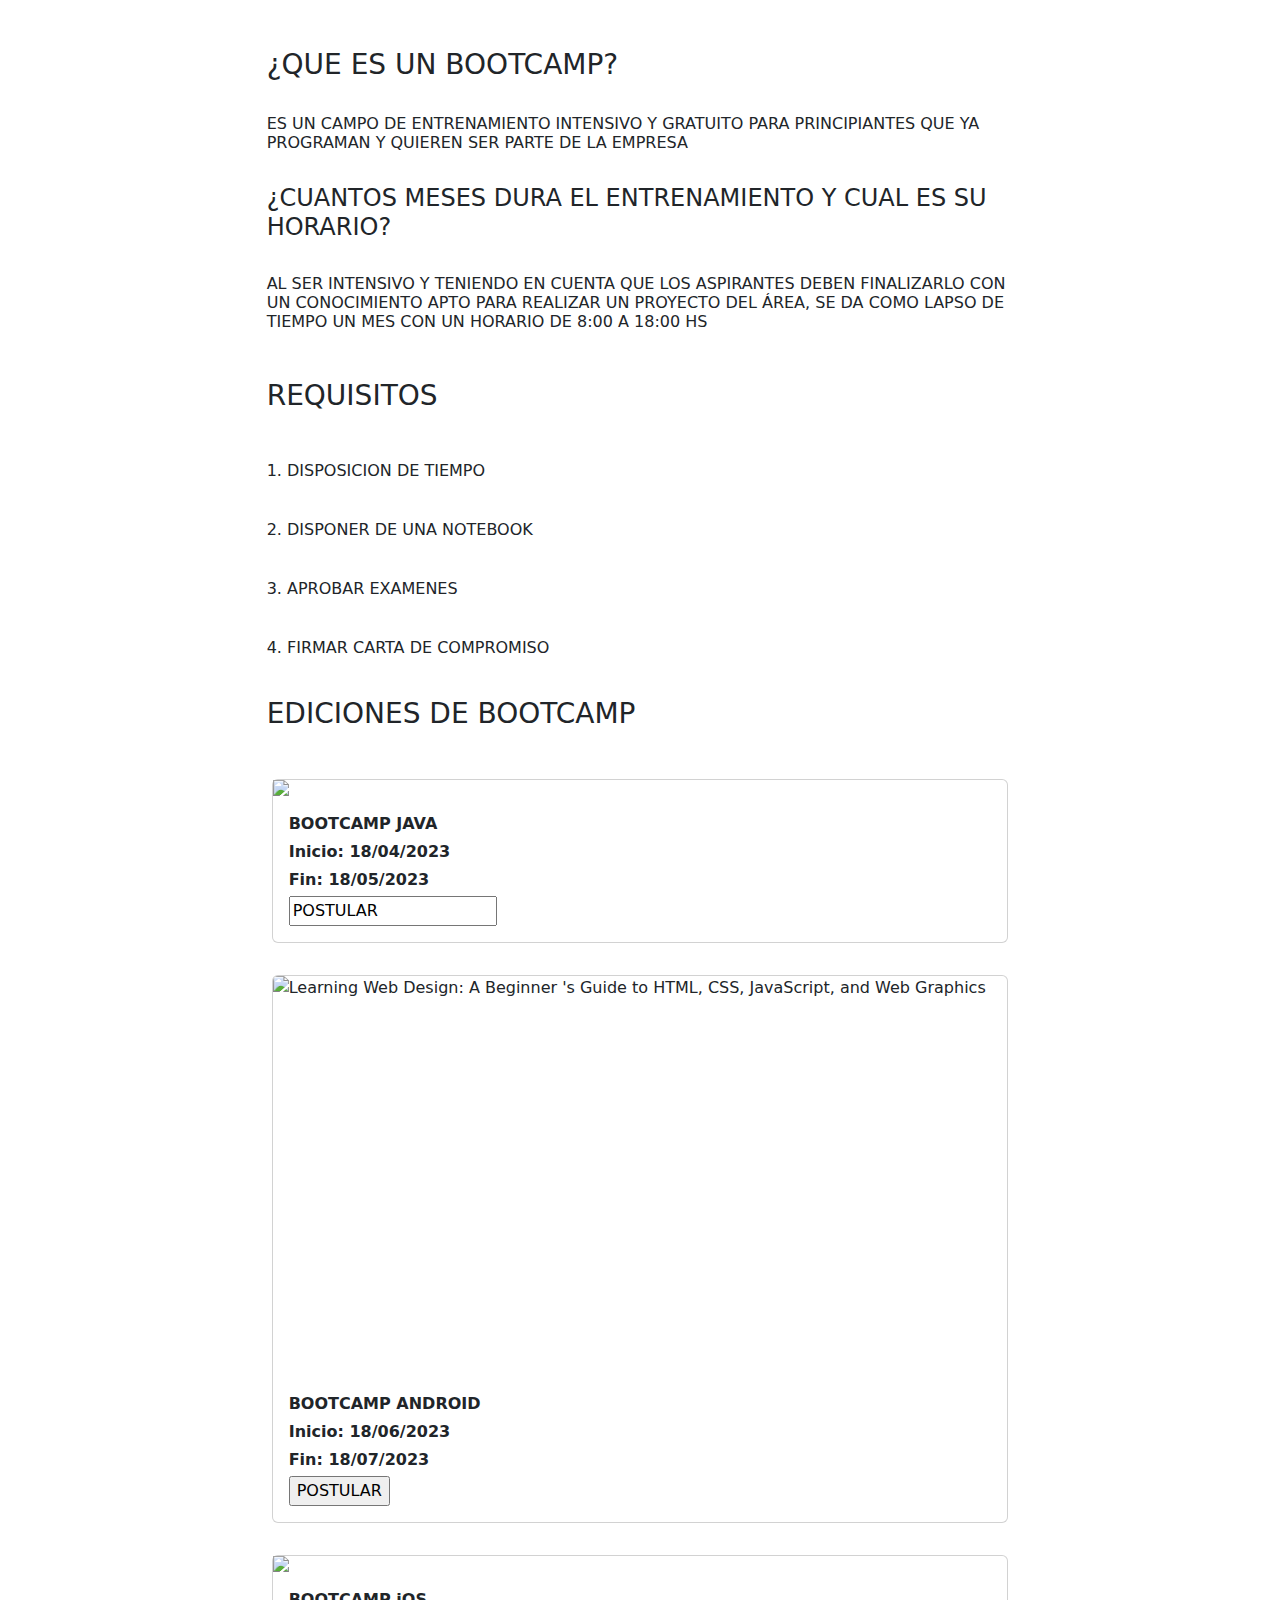
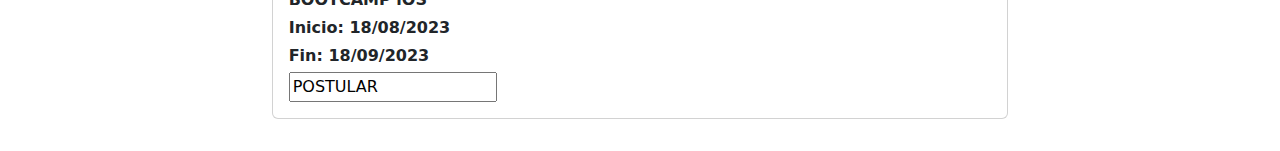
==== commit d3c627c3: "Terminado validacion al enviar formulario y creacion de manage_postulante para aceptar o rechazr los" ====
--- a/src/main/webapp/bootcamp.html
+++ b/src/main/webapp/bootcamp.html
@@ -521,42 +521,44 @@
 
         <div class="col-lg-7 mx-auto mb-2">
             <div class="card card-h mb-4">
-                <img src="https://zetsan.com/wp-content/uploads/2020/10/1366_2000.jpeg" lazyload " alt=" ">
+                <img src="https://zetsan.com/wp-content/uploads/2020/10/1366_2000.jpeg" lazyload alt=" ">
+                <div class="card-body ">
+                    <p class="mb-1 "> BOOTCAMP JAVA </p>
+                    <p class="mb-1 "> Inicio: 18/04/2023</p>
+                    <p class="mb-1 "> Fin: 18/05/2023</p>
+                    <form action="formulario.jsp">
+                        <input type="submit " value="POSTULAR " />
+                    </form>
+                </div>
+            </div>
+        </div>
+
+        <div class="col-lg-7 mx-auto mb-2 ">
+            <div class="card card-h mb-4 ">
+                <img src="https://www.pngmart.com/files/13/Android-Logo-PNG-File.png " class="card-img-top lazyload " alt="Learning Web Design: A Beginner 's Guide to HTML, CSS, JavaScript, and Web Graphics">
+                <div class="card-body">
+                    <p class="mb-1"> BOOTCAMP ANDROID </p>
+                    <p class="mb-1"> Inicio: 18/06/2023</p>
+                    <p class="mb-1"> Fin: 18/07/2023</p>
+                    <form action="formulario.jsp">
+                        <input type="submit" value="POSTULAR" />
+                    </form>
+                </div>
+            </div>
+        </div>
+
+        <div class="col-lg-7 mx-auto mb-2">
+            <div class="card card-h mb-4">
+                <img src="https://p4.wallpaperbetter.com/wallpaper/710/859/671/technology-apple-ios-12-wallpaper-preview.jpg" lazyload " alt=" ">
 <div class="card-body ">
-<p class="mb-1 "> BOOTCAMP JAVA </p>
-<p class="mb-1 "> Inicio: 18/04/2023</p>
-<p class="mb-1 "> Fin: 18/05/2023</p>
+<p class="mb-1 "> BOOTCAMP iOS </p>
+<p class="mb-1 "> Inicio: 18/08/2023</p>
+<p class="mb-1 "> Fin: 18/09/2023</p>
 <form action="formulario.jsp ">
 <input type="submit " value="POSTULAR " />
 </form>
 </div></div>
 </div>
-
-<div class="col-lg-7 mx-auto mb-2 ">
-<div class="card card-h mb-4 ">
-<img src="https://www.pngmart.com/files/13/Android-Logo-PNG-File.png " class="card-img-top lazyload " alt="Learning Web Design: A Beginner 's Guide to HTML, CSS, JavaScript, and Web Graphics">
-<div class="card-body">
-<p class="mb-1"> BOOTCAMP ANDROID </p>
-<p class="mb-1"> Inicio: 18/06/2023</p>
-<p class="mb-1"> Fin: 18/07/2023</p>
-<form action="formulario.jsp">
-<input type="submit" value="POSTULAR" />
-</form>
-</div></div>
-</div>
-
-<div class="col-lg-7 mx-auto mb-2">
-<div class="card card-h mb-4">
-<img src="https://p4.wallpaperbetter.com/wallpaper/710/859/671/technology-apple-ios-12-wallpaper-preview.jpg" lazyload" alt="">
-<div class="card-body">
-<p class="mb-1"> BOOTCAMP iOS </p>
-<p class="mb-1"> Inicio: 18/08/2023</p>
-<p class="mb-1"> Fin: 18/09/2023</p>
-<form action="formulario.jsp">
-<input type="submit" value="POSTULAR" />
-</form>
-</div></div>
-</div>
 </div>
 </body>
 
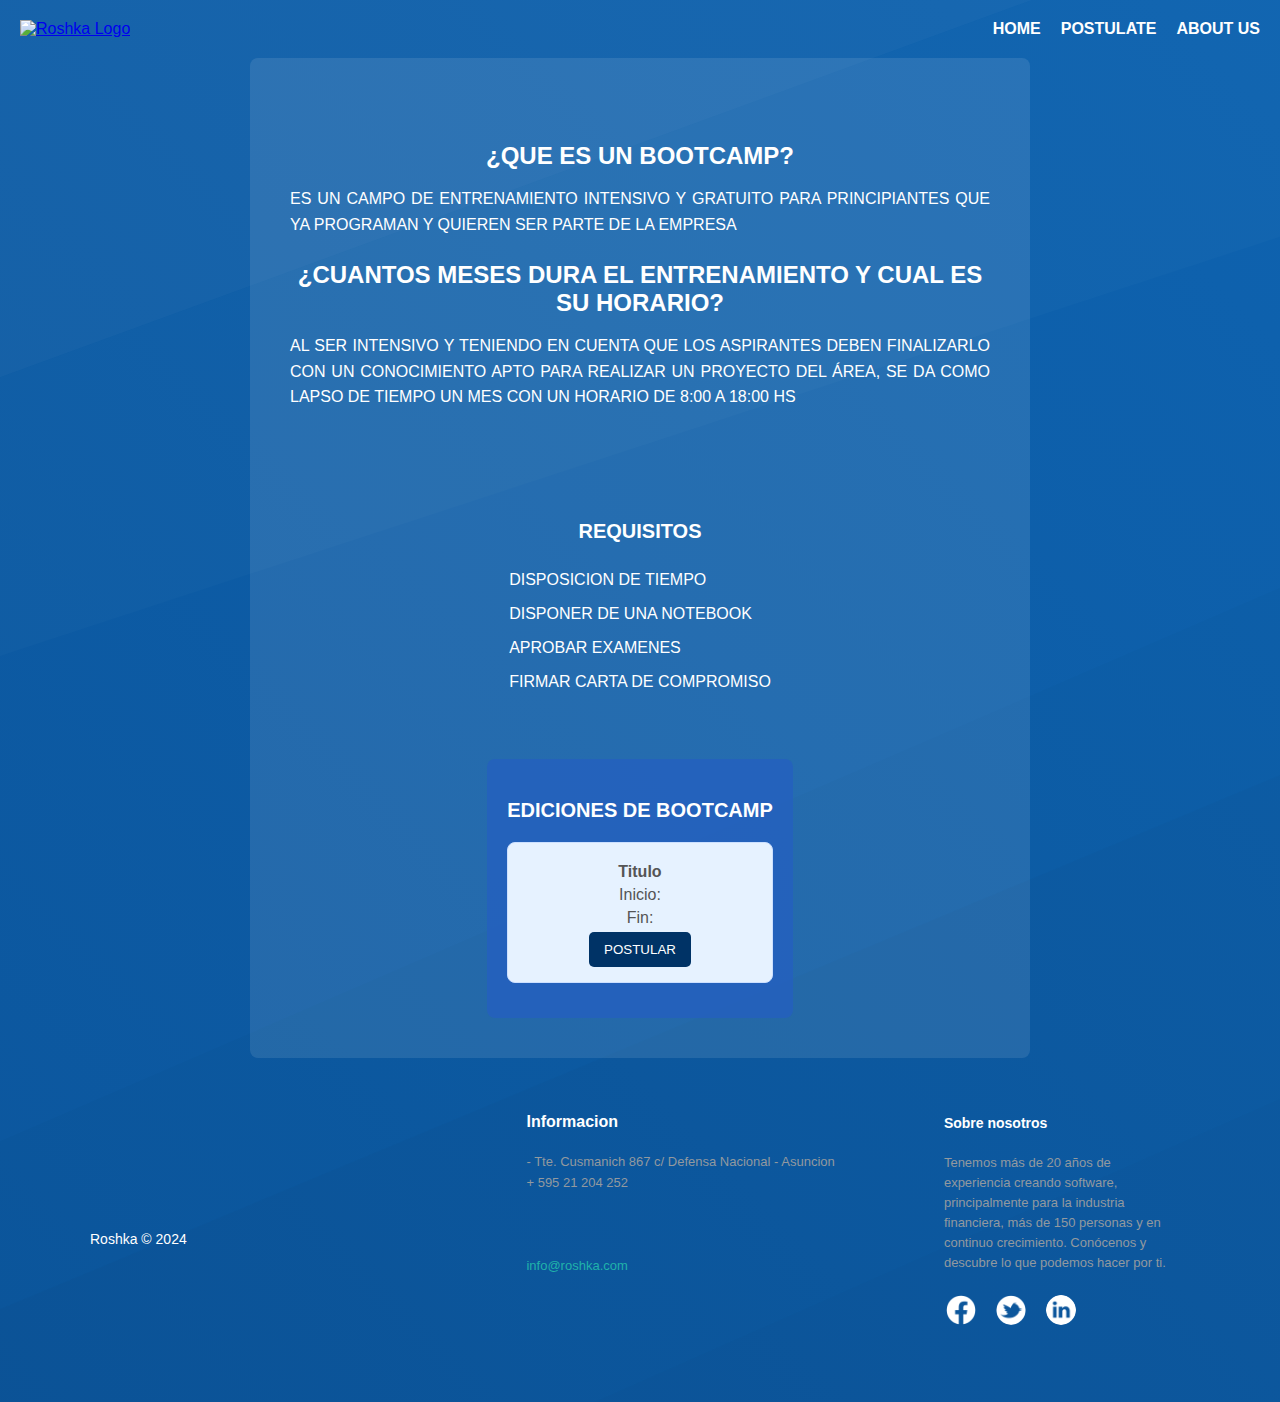
==== commit 9ebcf34c: "Actualizacion index, menu, bootcamp" ====
--- a/src/main/webapp/bootcamp.html
+++ b/src/main/webapp/bootcamp.html
@@ -2,571 +2,115 @@
 <html lang="en">
 
 <head>
-    <meta charset="utf-8">
-    <meta name="viewport" content="width=device-width, initial-scale=1">
     <title>Bootcamp</title>
-    <meta name="author" content="cssremix.com">
-    <meta name="robots" content="index,follow">
-    <link rel="canonical" href="https://cssremix.com">
-
-    <style>
-        @charset "UTF-8";
-         :root {
-            --bs-font-bold: system-ui, -apple-system, "Segoe UI", Roboto, "Helvetica Neue", Arial, "Noto Sans", "Liberation Sans", bold, "Apple Color Emoji", "Segoe UI Emoji", "Segoe UI Symbol", "Noto Color Emoji";
-            --bs-font-monospace: SFMono-Regular, Menlo, Monaco, Consolas, "Liberation Mono", "Courier New", monospace;
-            --bs-gradient: linear-gradient;
-            --bs-body-font-family: var(--bs-font-bold);
-            --bs-body-font-size: 1rem;
-            --bs-body-font-weight: 400;
-            --bs-body-line-height: 1.5;
-            --bs-body-color: white;
-            --bs-body-bg: #fff
-        }
-        
-        *,
-         ::after,
-         ::before {
-            box-sizing: border-box
-        }
-        
-        @media (prefers-reduced-motion:no-preference) {
-             :root {
-                scroll-behavior: smooth
-            }
-        }
-        
-        body {
-            background: url('https://www.bgeneral.com/wp-content/uploads/2020/09/landing%20recargas/fondo-azul-desktop.png');
-            margin: 0;
-            font-family: var(--bs-body-font-family);
-            font-size: var(--bs-body-font-size);
-            font-weight: var(--bs-body-font-weight);
-            line-height: var(--bs-body-line-height);
-            color: var(--bs-body-color);
-            text-align: var(--bs-body-text-align);
-            background-color: var(--bs-body-bg);
-            -webkit-text-size-adjust: 100%
-        }
-        
-        h1 {
-            font-size: calc(1.375rem + 1.5vw)
-        }
-        
-        @media (min-width:1200px) {
-            h1 {
-                font-size: 2.5rem
-            }
-        }
-        
-        h2 {
-            font-size: calc(1.325rem + .9vw)
-        }
-        
-        @media (min-width:1200px) {
-            h2 {
-                font-size: 2rem
-            }
-        }
-        
-        h3 {
-            font-size: calc(1.3rem + .6vw)
-        }
-        
-        p {
-            margin-top: 0;
-            margin-bottom: 1rem
-        }
-        
-        ul {
-            padding-left: 2rem;
-            margin-top: 0;
-            margin-bottom: 1rem
-        }
-        
-        img {
-            vertical-align: middle
-        }
-        
-         ::-moz-focus-inner {
-            padding: 0;
-            border-style: none
-        }
-        
-         ::-webkit-datetime-edit-day-field,
-         ::-webkit-datetime-edit-fields-wrapper,
-         ::-webkit-datetime-edit-hour-field,
-         ::-webkit-datetime-edit-minute,
-         ::-webkit-datetime-edit-month-field,
-         ::-webkit-datetime-edit-text,
-         ::-webkit-datetime-edit-year-field {
-            padding: 0
-        }
-        
-         ::-webkit-inner-spin-button {
-            height: auto
-        }
-        
-         ::-webkit-search-decoration {
-            -webkit-appearance: none
-        }
-        
-         ::-webkit-color-swatch-wrapper {
-            padding: 0
-        }
-        
-         ::file-selector-button {
-            font: inherit
-        }
-        
-         ::-webkit-file-upload-button {
-            font: inherit;
-            -webkit-appearance: button
-        }
-        
-        .lead {
-            font-size: 1.25rem;
-            font-weight: 300
-        }
-        
-        .img-fluid {
-            max-width: 100%;
-            height: auto
-        }
-        
-        .container {
-            width: 100%;
-            padding-right: var(--bs-gutter-x, .75rem);
-            padding-left: var(--bs-gutter-x, .40rem);
-            margin-right: auto;
-            margin-left: auto
-        }
-        
-        @media (min-width:576px) {
-            .container {
-                max-width: 540px
-            }
-        }
-        
-        @media (min-width:768px) {
-            .container {
-                max-width: 720px
-            }
-        }
-        
-        @media (min-width:992px) {
-            .container {
-                max-width: 960px
-            }
-        }
-        
-        @media (min-width:1200px) {
-            h3 {
-                font-size: 1.75rem
-            }
-            .container {
-                max-width: 1140px
-            }
-        }
-        
-        @media (min-width:1400px) {
-            .container {
-                max-width: 1320px
-            }
-        }
-        
-        .row {
-            --bs-gutter-x: 1.5rem;
-            --bs-gutter-y: 0;
-            display: flex;
-            flex-wrap: wrap;
-            margin-top: calc(var(--bs-gutter-y) * -1);
-            margin-right: calc(var(--bs-gutter-x) * -.5);
-            margin-left: calc(var(--bs-gutter-x) * -.5)
-        }
-        
-        .row>* {
-            flex-shrink: 0;
-            width: 100%;
-            max-width: 100%;
-            padding-right: calc(var(--bs-gutter-x) * .5);
-            padding-left: calc(var(--bs-gutter-x) * .5);
-            margin-top: var(--bs-gutter-y)
-        }
-        
-        @media (min-width:992px) {
-            .col-lg-10 {
-                flex: 0 0 auto;
-                width: 83.33333333%
-            }
-            .col-lg-12 {
-                flex: 0 0 auto;
-                width: 100%
-            }
-        }
-        
-        .mx-auto {
-            margin-right: auto!important;
-            margin-left: auto!important
-        }
-        
-        .text-center {
-            text-align: center!important
-        }
-        
-        #hero {
-            padding: 80px 0;
-            margin-bottom: 40px;
-            background-color: #3f51b5;
-            color: white
-        }
-        
-        #hero h1 {
-            margin-bottom: 30px;
-            color: white
-        }
-    </style>
-    <style>
-        #hero {
-            padding: 40px 0;
-            margin-bottom: 40px;
-            background-color: white;
-            color: white
-        }
-        
-        #hero h1 {
-            margin-bottom: 40px;
-            color: #fff
-        }
-        
-        .footer {
-            margin-top: 40px;
-            padding: 40px 0;
-            background-color: white;
-            color: white
-        }
-        
-        .footer a {
-            color: white
-        }
-        
-        .table-responsive {
-            font-size: 15px
-        }
-        
-        h2 {
-            color: white;
-            font-weight: bold;
-            font-family: 'Monaco', sans-serif font-weight: 100;
-        }
-        
-        h1 {
-            color: white;
-            font-weight: bold;
-            font-family: 'Monaco', sans-serif font-weight: 100;
-        }
-        
-        h3 {
-            color: white;
-            font-weight: bold;
-            font-family: 'Monaco', sans-serif font-weight: 100;
-        }
-        
-        h4 {
-            color: white;
-            font-weight: bold;
-            font-family: 'Monaco', sans-serif font-weight: 100;
-        }
-        
-        h6 {
-            color: white;
-            font-weight: bold;
-            font-family: 'Monaco', sans-serif font-weight: 100;
-        }
-        
-        mb-1 {
-            color: black;
-        }
-        
-        @media (min-width: 400px) {
-            p {
-                font-size: 17px, color white;
-            }
-            .leading {
-                font-size: 1.25rem;
-                font-weight: 300;
-            }
-        }
-        
-        .card-body p {
-            font-size: 0rem, background-color white;
-            font-weight: bold;
-        }
-        
-        .star-ratings-css {
-            unicode-bidi: bidi-override;
-            color: white;
-            font-size: 25px;
-            height: 25px;
-            position: relative;
-            padding: 0;
-            margin-left: 10px;
-        }
-        
-        .star-ratings-css-top {
-            color: white;
-            padding: 0;
-            position: absolute;
-            z-index: 1;
-            display: block;
-            top: 0;
-            left: 0;
-            overflow: hidden;
-        }
-        
-        .star-ratings-css-bottom {
-            padding: 0;
-            display: block;
-            z-index: 0;
-        }
-        
-        .card-h {
-            transition: .3s transform cubic-bezier(.155, 1.105, .295, 1.12), .3s box-shadow, .3s -webkit-transform cubic-bezier(.155, 1.105, .295, 1.12);
-            cursor: pointer;
-            height: 90%;
-            background-color: white;
-        }
-        
-        .card-h:hover {
-            transform: scale(1.025);
-            box-shadow: 0 10px 20px white, 0 4px 8px white;
-            background-color: white;
-        }
-        
-        .card-h .card-body {
-            padding: 1rem;
-        }
-        
-        .card-h {
-            height: unset;
-        }
-        
-        .card-img-top {
-            width: 70%;
-            height: 400px;
-            object-fit: cover;
-        }
-        
-        lite-youtube {
-            background-color: white;
-            position: relative;
-            display: block;
-            contain: content;
-            background-position: center center;
-            background-size: cover;
-            cursor: pointer;
-        }
-        
-        lite-youtube::before {
-            content: '';
-            display: block;
-            position: absolute;
-            top: 0;
-            background-image: url([data-uri]);
-            background-position: top;
-            background-repeat: repeat-x;
-            height: 60px;
-            padding-bottom: 50px;
-            width: 100%;
-            transition: all .2s cubic-bezier(0, 0, .2, 1)
-        }
-        
-        lite-youtube::after {
-            content: "";
-            display: block;
-            padding-bottom: calc(100% / (16 / 9))
-        }
-        
-        lite-youtube>iframe {
-            width: 100%;
-            height: 100%;
-            position: absolute;
-            top: 0;
-            left: 0;
-            border: 0
-        }
-        
-        lite-youtube>.lty-playbtn {
-            width: 68px;
-            height: 48px;
-            position: absolute;
-            cursor: pointer;
-            transform: translate3d(-50%, -50%, 0);
-            top: 50%;
-            left: 50%;
-            z-index: 1;
-            background-color: transparent;
-            background-image: url('data:image/svg+xml;utf8,<svg xmlns="http://www.w3.org/2000/svg" version="1.1" viewBox="0 0 68 48"><path fill="%23f00" fill-opacity="0.8" d="M66.52,7.74c-0.78-2.93-2.49-5.41-5.42-6.19C55.79,.13,34,0,34,0S12.21,.13,6.9,1.55 C3.97,2.33,2.27,4.81,1.48,7.74C0.06,13.05,0,24,0,24s0.06,10.95,1.48,16.26c0.78,2.93,2.49,5.41,5.42,6.19 C12.21,47.87,34,48,34,48s21.79-0.13,27.1-1.55c2.93-0.78,4.64-3.26,5.42-6.19C67.94,34.95,68,24,68,24S67.94,13.05,66.52,7.74z"></path><path d="M 45,24 27,14 27,34" fill="%23fff"></path></svg>');
-            filter: grayscale(100%);
-            transition: filter .1s cubic-bezier(0, 0, .2, 1);
-            border: none
-        }
-        
-        lite-youtube .lty-playbtn:focus,
-        lite-youtube:hover>.lty-playbtn {
-            filter: none
-        }
-        
-        lite-youtube.lyt-activated {
-            cursor: unset
-        }
-        
-        lite-youtube.lyt-activated::before,
-        lite-youtube.lyt-activated>.lty-playbtn {
-            opacity: 0;
-            pointer-events: none
-        }
-        
-        .lyt-visually-hidden {
-            clip: rect(0 0 0 0);
-            clip-path: inset(50%);
-            height: 1px;
-            overflow: hidden;
-            position: absolute;
-            white-space: nowrap;
-            width: 1px
-        }
-    </style>
-
-    <link rel="preload" as="image" href="images/1280x853.webp">
-    <link rel="preload" href="https://cdn.jsdelivr.net/npm/bootstrap@5.1.0/dist/css/bootstrap.min.css" as="style" onload="this.onload=null;this.rel='stylesheet'">
-    <noscript><link href="https://cdn.jsdelivr.net/npm/bootstrap@5.1.0/dist/css/bootstrap.min.css" rel="stylesheet"></noscript>
-
-    <script async src="https://pagead2.googlesyndication.com/pagead/js/adsbygoogle.js?client=ca-pub-6907191851278817" crossorigin="anonymous"></script>
-
+    <meta charset="UTF-8" />
+    <meta http-equiv="X-UA-Compatible" content="IE=edge" />
+    <meta name="viewport" content="width=device-width, initial-scale=1.0" />
+    <link rel="stylesheet" href="bootcamp.css" />
+    <link rel="shortcut icon" href="imagenes/roshkaicon.ico" sizes="any" />
 </head>
-
 
 <body>
 
-    <div class="col-lg-7 mx-auto mt-5 mb-5">
-        <h3 class="h3 mt-5">¿QUE ES UN BOOTCAMP?</h3>
-        <br>
-        <h6> ES UN CAMPO DE ENTRENAMIENTO INTENSIVO Y GRATUITO PARA PRINCIPIANTES QUE YA PROGRAMAN Y QUIEREN SER PARTE DE LA EMPRESA </h6>
-        <br>
-        <h3 class="h4">¿CUANTOS MESES DURA EL ENTRENAMIENTO Y CUAL ES SU HORARIO?</h3>
-        <br>
-        <h6>AL SER INTENSIVO Y TENIENDO EN CUENTA QUE LOS ASPIRANTES DEBEN FINALIZARLO CON UN CONOCIMIENTO APTO PARA REALIZAR UN PROYECTO DEL ÁREA, SE DA COMO LAPSO DE TIEMPO UN MES CON UN HORARIO DE 8:00 A 18:00 HS </h6>
+<!-- Header Section -->
+<header class="header">
+    <div class="logo">
+        <a href="./index.html">
+            <img class="logoi" src="imagenes/logo-roshka.svg" alt="Roshka Logo" />
+        </a>
+    </div>
+    <nav class="nab">
+        <ul>
+            <li class="link-menu"><a href="#">HOME</a></li>
+            <li class="link-menu"><a href="#">POSTULATE</a></li>
+            <li class="link-menu"><a href="#">ABOUT US</a></li>
+        </ul>
+    </nav>
+</header>
 
 
-    </div>
-    </div>
-    <!-- /row -->
-    </div>
-    <!-- /container -->
+<!-- Content Section -->
+<div class="content">
 
+    <!-- Bootcamp Information Section -->
+    <div class="content-box">
+        <h3 class="title">¿QUE ES UN BOOTCAMP?</h3>
+        <p class="description">ES UN CAMPO DE ENTRENAMIENTO INTENSIVO Y GRATUITO PARA PRINCIPIANTES QUE YA PROGRAMAN Y QUIEREN SER PARTE DE LA EMPRESA</p>
 
-
-    <div class="col-lg-7 mx-auto mb-5">
-        <h3> REQUISITOS</h3>
-    </div>
-    <div class="col-lg-7 mx-auto mb-2">
-        <i class="fal fa-fast-forward"></i>
-    </div>
-    <div class="col-lg-7 mx-auto mb-2">
-        <h3 class="h6">1. DISPOSICION DE TIEMPO </h6>
-            <br>
-    </div>
-    <div class="col-lg-7 mx-auto mb-2">
-        <i class="fal fa-clone"></i>
-    </div>
-    <div class="col-lg-7 mx-auto mb-2">
-        <h3 class="h6">2. DISPONER DE UNA NOTEBOOK </h6>
-            <br>
-    </div>
-    <div class="col-lg-7 mx-auto mb-2">
-        <i class="fal fa-highlighter"></i>
-    </div>
-    <div class="col-lg-7 mx-auto mb-2">
-        <h3 class="h6">3. APROBAR EXAMENES </h6>
-            <br>
-    </div>
-    <div class="col-lg-7 mx-auto mb-2">
-        <i class="fal fa-dumbbell"></i>
-    </div>
-    <div class="col-lg-7 mx-auto mb-2">
-        <h3 class="h6">4. FIRMAR CARTA DE COMPROMISO </h3>
-        <br>
+        <h3 class="title">¿CUANTOS MESES DURA EL ENTRENAMIENTO Y CUAL ES SU HORARIO?</h3>
+        <p class="description">AL SER INTENSIVO Y TENIENDO EN CUENTA QUE LOS ASPIRANTES DEBEN FINALIZARLO CON UN CONOCIMIENTO APTO PARA REALIZAR UN PROYECTO DEL ÁREA, SE DA COMO LAPSO DE TIEMPO UN MES CON UN HORARIO DE 8:00 A 18:00 HS</p>
     </div>
 
+    <!-- Requirements Section -->
+    <div class="content-box">
+        <h3 class="subtitle">REQUISITOS</h3>
+        <ul class="requirements">
+            <li>DISPOSICION DE TIEMPO</li>
+            <li>DISPONER DE UNA NOTEBOOK</li>
+            <li>APROBAR EXAMENES</li>
+            <li>FIRMAR CARTA DE COMPROMISO</li>
+        </ul>
     </div>
-    </div>
-    </div>
-    <!-- /row -->
-    </div>
-    <!-- /container -->
 
+    <!-- Editions Section -->
+    <div class="content-box2">
+        <h3 class="subtitle">EDICIONES DE BOOTCAMP</h3>
 
-    <div class="col-lg-7 mx-auto mb-5">
-        <h3> EDICIONES DE BOOTCAMP </h3>
-
-    </div>
-    </div>
-    <!-- /row -->
-
-
-
-    <div class="row">
-
-
-
-        <div class="col-lg-7 mx-auto mb-2">
-            <div class="card card-h mb-4">
-                <img src="https://zetsan.com/wp-content/uploads/2020/10/1366_2000.jpeg" lazyload alt=" ">
-                <div class="card-body ">
-                    <p class="mb-1 "> BOOTCAMP JAVA </p>
-                    <p class="mb-1 "> Inicio: 18/04/2023</p>
-                    <p class="mb-1 "> Fin: 18/05/2023</p>
-                    <form action="formulario.jsp">
-                        <input type="submit " value="POSTULAR " />
-                    </form>
-                </div>
+        <div class="card">
+            <!-- Dynamically loaded image and content -->
+            <!-- <img src="https://zetsan.com/wp-content/uploads/2020/10/1366_2000.jpeg" lazyload alt=<%=rs.getString("titulo") %>> -->
+            <div class="card-body">
+                <p class="card-title">Titulo</p>
+                <p>Inicio:</p> <!-- <p>Inicio: <%=rs.getString("fecha_inicio") %></p> -->
+                <p>Fin:</p> <!-- <p>Fin: <%=rs.getString("fecha_fin") %></p> -->
+                <form action="formulario.jsp">
+                    <!-- <input name="bootcamp" type="hidden" value=<%=rs.getInt("id") %>> -->
+                    <button type="submit">POSTULAR</button>
+                </form>
             </div>
         </div>
 
-        <div class="col-lg-7 mx-auto mb-2 ">
-            <div class="card card-h mb-4 ">
-                <img src="https://www.pngmart.com/files/13/Android-Logo-PNG-File.png " class="card-img-top lazyload " alt="Learning Web Design: A Beginner 's Guide to HTML, CSS, JavaScript, and Web Graphics">
-                <div class="card-body">
-                    <p class="mb-1"> BOOTCAMP ANDROID </p>
-                    <p class="mb-1"> Inicio: 18/06/2023</p>
-                    <p class="mb-1"> Fin: 18/07/2023</p>
-                    <form action="formulario.jsp">
-                        <input type="submit" value="POSTULAR" />
-                    </form>
+    </div>
+
+</div>
+
+
+        <!-- Footer Section -->
+        <footer class="footer-distributed">
+
+                <div class="footer-left">
+                    <img src="https://www.roshka.com/static/img/standard-logo-dark-bg.svg" alt="" id="logo-footer">
+                    <p class="footer-company-name">Roshka © 2024</p>
                 </div>
-            </div>
-        </div>
+                <div class="footer-center">
+                    <div>
+                        <span>    Informacion <br> <br></span>
+                        <p><span>- Tte. Cusmanich 867 c/ Defensa Nacional - Asuncion </span> + 595 21 204 252</p>
+                        <p></p>
+                    </div>
+                    <div>
+                        <i class="fa fa-envelope"></i>
+                        <p><a href="mailto:info@roshka.com">info@roshka.com</a></p>
+                    </div>
+                </div>
+                <div class="footer-right">
+                    <p class="footer-company-about">
+                        <span>Sobre nosotros</span>
+                        Tenemos más de 20 años de experiencia creando software, principalmente para la industria financiera, más de 150 personas y en continuo crecimiento. Conócenos y descubre lo que podemos hacer por ti.
+                    </p>
+                    <div class="footer-icons">
+                        <ul class="social-icons">
+                            <li><a href="https://www.facebook.com/roshkadev/?locale=es_LA" target="_blank"><img src="./utilidades/facebook-icon.png"
+                                  alt="Facebook" /></a></li>
+                            <li><a href="https://x.com/roshkadev" target="_blank"><img src="./utilidades/twitter-icon.png"
+                                  alt="Twitter" /></a></li>
+                            <li><a href="https://py.linkedin.com/company/roshka" target="_blank"><img
+                                  src="./utilidades/linkedin-icon.png" alt="LinkedIn" /></a></li>
+                          </ul>
+                    </div>
+                </div>
+            </footer>
 
-        <div class="col-lg-7 mx-auto mb-2">
-            <div class="card card-h mb-4">
-                <img src="https://p4.wallpaperbetter.com/wallpaper/710/859/671/technology-apple-ios-12-wallpaper-preview.jpg" lazyload " alt=" ">
-<div class="card-body ">
-<p class="mb-1 "> BOOTCAMP iOS </p>
-<p class="mb-1 "> Inicio: 18/08/2023</p>
-<p class="mb-1 "> Fin: 18/09/2023</p>
-<form action="formulario.jsp ">
-<input type="submit " value="POSTULAR " />
-</form>
-</div></div>
-</div>
-</div>
 </body>
 
-    </div>
-    </div>
-    </div>
-    </div>
-
- 
-  </body>
-</html>+</html>
--- a/src/main/webapp/bootcamp.css
+++ b/src/main/webapp/bootcamp.css
@@ -0,0 +1,430 @@
+/* General Reset */
+body, html {
+    margin: 0;
+    padding: 0;
+    font-family: Arial, sans-serif;
+    color: white;
+    background-color: #004b93;
+    background: linear-gradient(45deg, rgba(20, 99, 155, 0.25), rgba(30, 148, 227, 0.25)), url("data:image/svg+xml,%3csvg xmlns='http://www.w3.org/2000/svg' version='1.1' xmlns:xlink='http://www.w3.org/1999/xlink' xmlns:svgjs='http://svgjs.com/svgjs' width='1440' height='560' preserveAspectRatio='none' viewBox='0 0 1440 560'%3e%3cg mask='url(%26quot%3b%23SvgjsMask1560%26quot%3b)' fill='none'%3e%3crect width='1440' height='560' x='0' y='0' fill='url(%23SvgjsRadialGradient1561)'%3e%3c/rect%3e%3cpath d='M0 0L52.91 0L0 5.82z' fill='rgba(255%2c 255%2c 255%2c .1)'%3e%3c/path%3e%3cpath d='M0 5.82L52.91 0L223.41 0L0 198.10999999999999z' fill='rgba(255%2c 255%2c 255%2c .075)'%3e%3c/path%3e%3cpath d='M0 198.10999999999999L223.41 0L876.5699999999999 0L0 320.44z' fill='rgba(255%2c 255%2c 255%2c .05)'%3e%3c/path%3e%3cpath d='M0 320.44L876.5699999999999 0L1264.6799999999998 0L0 414.01z' fill='rgba(255%2c 255%2c 255%2c .025)'%3e%3c/path%3e%3cpath d='M1440 560L1266.7 560L1440 289.19z' fill='rgba(0%2c 0%2c 0%2c .1)'%3e%3c/path%3e%3cpath d='M1440 289.19L1266.7 560L701.63 560L1440 233.49z' fill='rgba(0%2c 0%2c 0%2c .075)'%3e%3c/path%3e%3cpath d='M1440 233.49L701.6299999999999 560L375.40999999999985 560L1440 115.81z' fill='rgba(0%2c 0%2c 0%2c .05)'%3e%3c/path%3e%3cpath d='M1440 115.81L375.40999999999985 560L223.58999999999986 560L1440 34.019999999999996z' fill='rgba(0%2c 0%2c 0%2c .025)'%3e%3c/path%3e%3c/g%3e%3cdefs%3e%3cmask id='SvgjsMask1560'%3e%3crect width='1440' height='560' fill='white'%3e%3c/rect%3e%3c/mask%3e%3cradialGradient cx='100%25' cy='100%25' r='1545.06' gradientUnits='userSpaceOnUse' id='SvgjsRadialGradient1561'%3e%3cstop stop-color='rgba(9%2c 82%2c 158%2c 1)' offset='1'%3e%3c/stop%3e%3cstop stop-color='rgba(0%2c 69%2c 158%2c 0)' offset='1'%3e%3c/stop%3e%3c/radialGradient%3e%3c/defs%3e%3c/svg%3e");
+    background-size: cover;
+    background-repeat: no-repeat;
+    background-position: center;
+    min-height: 100vh;
+    display: flex;
+    flex-direction: column;
+}
+
+/* Ensure main content grows to fill available space */
+/* Center and order the content section */
+.content {
+    display: flex;
+    flex-direction: column; /* Ensures content is ordered vertically */
+    align-items: center;    /* Centers items horizontally */
+    justify-content: center; /* Centers items vertically */
+    text-align: center;     /* Ensures text alignment is centered */
+    margin: auto;           /* Centers the content within the parent */
+    max-width: 800px;       /* Optional: Limit the width of the content */
+    padding: 20px;          /* Optional: Add padding for better spacing */
+    background-color: rgba(255, 255, 255, 0.1); /* Optional: Add slight background color for distinction */
+    border-radius: 8px;     /* Optional: Rounded corners */
+    flex: 1;
+}
+
+
+/* Header Styling */
+.header {
+    display: flex;
+    justify-content: space-between;
+    align-items: center;
+    padding: 20px;
+}
+
+.logo img {
+    width: 40%;
+    height: auto;
+}
+
+.nab ul {
+    list-style: none;
+    display: flex;
+    gap: 20px;
+    margin: 0;
+    padding: 0;
+}
+
+.nab a {
+    text-decoration: none;
+    color: white;
+    font-weight: bold;
+    font-size: 1rem;
+    transition: color 0.3s;
+}
+
+.nab a:hover {
+    color: #ffca28;
+}
+
+.table-menu ul {
+    list-style: none;
+    display: flex;
+    gap: 20px;
+    margin: 0;
+    padding: 0;
+}
+
+.table-menu a {
+    text-decoration: none;
+    color: white;
+    font-weight: bold;
+    font-size: 1rem;
+    transition: color 0.3s;
+}
+
+.table-menu a:hover {
+    color: #ffca28;
+}
+
+/* Manage Options Styling */
+.table-menu {
+    display: flex;
+    justify-content: center; /* Center horizontally */
+    align-items: center;    /* Align items vertically */
+    margin-top: 50px;       /* Add spacing from the top */
+}
+
+.table-menu ul {
+    list-style: none;
+    padding: 0;
+    display: flex;
+    flex-direction: column; /* Stack the options vertically */
+    gap: 15px;              /* Add spacing between options */
+}
+
+.table-menu ul li a {
+    display: block;
+    text-decoration: none;
+    color: white;
+    background-color: #1235829c;
+    padding: 10px 20px;
+    border-radius: 5px;
+    text-align: center;
+    font-size: 1.2rem;
+    font-weight: bold;
+    transition: background-color 0.3s, transform 0.2s;
+}
+
+.table-menu ul li a:hover {
+    background-color: #ffffffd9;
+    color: #015cb1;
+    transform: scale(1.05); /* Slight enlargement effect */
+}
+
+/* Content Section Styling */
+.content {
+    padding: 20px;
+}
+
+/* Center and style content boxes */
+.content-box {
+    margin: 20px auto;
+    padding: 20px;
+    border-radius: 8px;
+    max-width: 700px;
+}
+
+.content-box2 {
+    margin: 20px auto;
+    padding: 20px;
+    background: #2560bed7;
+    border-radius: 8px;
+    max-width: 700px;
+}
+
+/* Titles and subtitles */
+.title {
+    font-size: 1.5rem;
+    color: #ffffff;
+    margin-bottom: 10px;
+    text-align: center;
+}
+
+.subtitle {
+    font-size: 1.25rem;
+    color: #ffffff;
+    margin-top: 20px;
+    text-align: center;
+}
+
+/* Paragraph styling for descriptions */
+.description {
+    font-size: 1rem;
+    line-height: 1.6;
+    margin-bottom: 10px;
+    color: #ffffff;
+    text-align: justify;
+}
+
+/* Requirements list styling */
+.requirements {
+    list-style-type: none;
+    padding: 0;
+    margin: 0;
+}
+
+.requirements li {
+    font-size: 1rem;
+    padding: 8px 0;
+    text-align: left;
+    color: #ffffff;
+}
+
+/* Styling for individual requirement items */
+.requirement-item {
+    display: flex;
+    align-items: flex-start;
+    margin-bottom: 15px;
+}
+
+.requirement-item h3 {
+    font-size: 1rem;
+    margin: 0;
+    padding-right: 10px;
+    font-weight: bold;
+    color: #003366;
+}
+
+.requirement-item span {
+    font-size: 0.9rem;
+    color: #555;
+}
+
+/* Card styling */
+.card {
+    background: #e6f2ff;
+    border: 1px solid #cce0ff;
+    border-radius: 8px;
+    padding: 15px;
+    margin: 15px auto;
+    max-width: 600px;
+}
+
+.card-title {
+    font-weight: bold;
+    font-size: 1rem;
+    color: #003366;
+    margin-bottom: 5px;
+}
+
+.card-body p {
+    font-size: 1rem;
+    color: #555;
+    margin: 5px 0;
+}
+
+.card-body button {
+    background-color: #003366;
+    color: white;
+    border: none;
+    padding: 10px 15px;
+    border-radius: 5px;
+    cursor: pointer;
+}
+
+.card-body button:hover {
+    background-color: #004080;
+}
+
+/* Responsive Design for tent */
+@media (max-width: 768px) {
+    .content-box {
+        padding: 15px;
+    }
+
+    .title, .subtitle {
+        font-size: 1.2rem;
+    }
+
+    .description {
+        font-size: 0.9rem;
+    }
+
+    .card {
+        padding: 10px;
+    }
+
+    .card-body button {
+        font-size: 0.9rem;
+        padding: 8px 10px;
+    }
+}
+
+
+/* Responsive Design */
+@media (max-width: 768px) {
+    .table-menu ul {
+        flex-direction: column;
+        gap: 10px;
+    }
+
+}
+
+#logo-footer{
+	max-width: 200px;
+}
+.footer-distributed{
+	background: #00000000;
+	box-shadow: 0 1px 1px 0 rgba(0, 0, 0, 0.12);
+	box-sizing: border-box;
+	width: 100%;
+	text-align: left;
+	font: bold 16px sans-serif;
+	padding: 55px 50px;
+  }
+  
+  .footer-distributed .footer-left,
+  .footer-distributed .footer-center,
+  .footer-distributed .footer-right{
+	display: inline-block;
+	vertical-align: top;
+  }
+  
+  .footer-distributed .footer-left{
+	width: 40%;
+  }
+  
+  .footer-distributed .footer-links{
+	color:  #ffffff;
+	margin: 20px 0 12px;
+	padding: 0;
+  }
+  
+  .footer-distributed .footer-links a{
+	display:inline-block;
+	line-height: 1.8;
+	font-weight:400;
+	text-decoration: none;
+	color:  inherit;
+  }
+  
+  .footer-distributed .footer-company-name{
+	color:  #ffffff;
+	font-size: 14px;
+	font-weight: normal;
+	margin-top: 100px;
+	margin-left: 40px;
+  }
+  
+  .footer-distributed .footer-center{
+	width: 35%;
+  }
+  
+  
+  .footer-distributed .footer-center i.fa-envelope{
+	font-size: 17px;
+	line-height: 150px;
+  }
+  
+  .footer-distributed .footer-center p{
+	display: inline-block;
+	font-weight:400;
+	vertical-align: middle;
+	margin:0;
+	color:  #92999f;
+	font-size: 13px;
+	font-weight: normal;
+	margin: 0;
+  }
+  
+  .footer-distributed .footer-center p span{
+	display:block;
+	font-weight: normal;
+	font-size:14px;
+	line-height:2;
+	
+	color:  #92999f;
+	font-size: 13px;
+	font-weight: normal;
+	margin: 0;
+  }
+  
+  .footer-distributed .footer-center p a{
+	color:  lightseagreen;
+	text-decoration: none;;
+  }
+  
+  .footer-distributed .footer-links a:before {
+	content: "|";
+	font-weight:300;
+	font-size: 20px;
+	left: 0;
+	color: #fff;
+	display: inline-block;
+	padding-right: 5px;
+  }
+  
+  .footer-distributed .footer-links .link-1:before {
+	content: none;
+  }
+  
+  
+  .footer-distributed .footer-right{
+	width: 20%;
+  }
+  
+  .footer-distributed .footer-company-about{
+	line-height: 20px;
+	color:  #92999f;
+	font-size: 13px;
+	font-weight: normal;
+	margin: 0;
+  }
+  
+  .footer-distributed .footer-company-about span{
+	display: block;
+	color:  #ffffff;
+	font-size: 14px;
+	font-weight: bold;
+	margin-bottom: 20px;
+  }
+  
+  .social-icons {
+    list-style: none;
+    display: flex;
+    justify-content: left;
+    gap: 1rem;
+    margin-top: 20px;
+    padding: 0;
+}
+.social-icons li a img {
+    width: 30px;
+    height: 30px;
+    background-color: #00000000;
+    border-radius: 50%;
+	padding: 2px;
+    transition: all 0.3s ease;
+}
+.social-icons li a img:hover {
+    background-color: #0f4f99;
+    transform: scale(1.1);
+}
+  @media (max-width: 880px) {
+  
+	.footer-distributed{
+	  font: bold 14px sans-serif;
+	}
+  
+	.footer-distributed .footer-left,
+	.footer-distributed .footer-center,
+	.footer-distributed .footer-right{
+	  display: block;
+	  width: 100%;
+	  margin-bottom: 40px;
+	  text-align: center;
+	}
+  
+	.footer-distributed .footer-center i{
+	  margin-left: 0;
+	}
+  
+  }
+
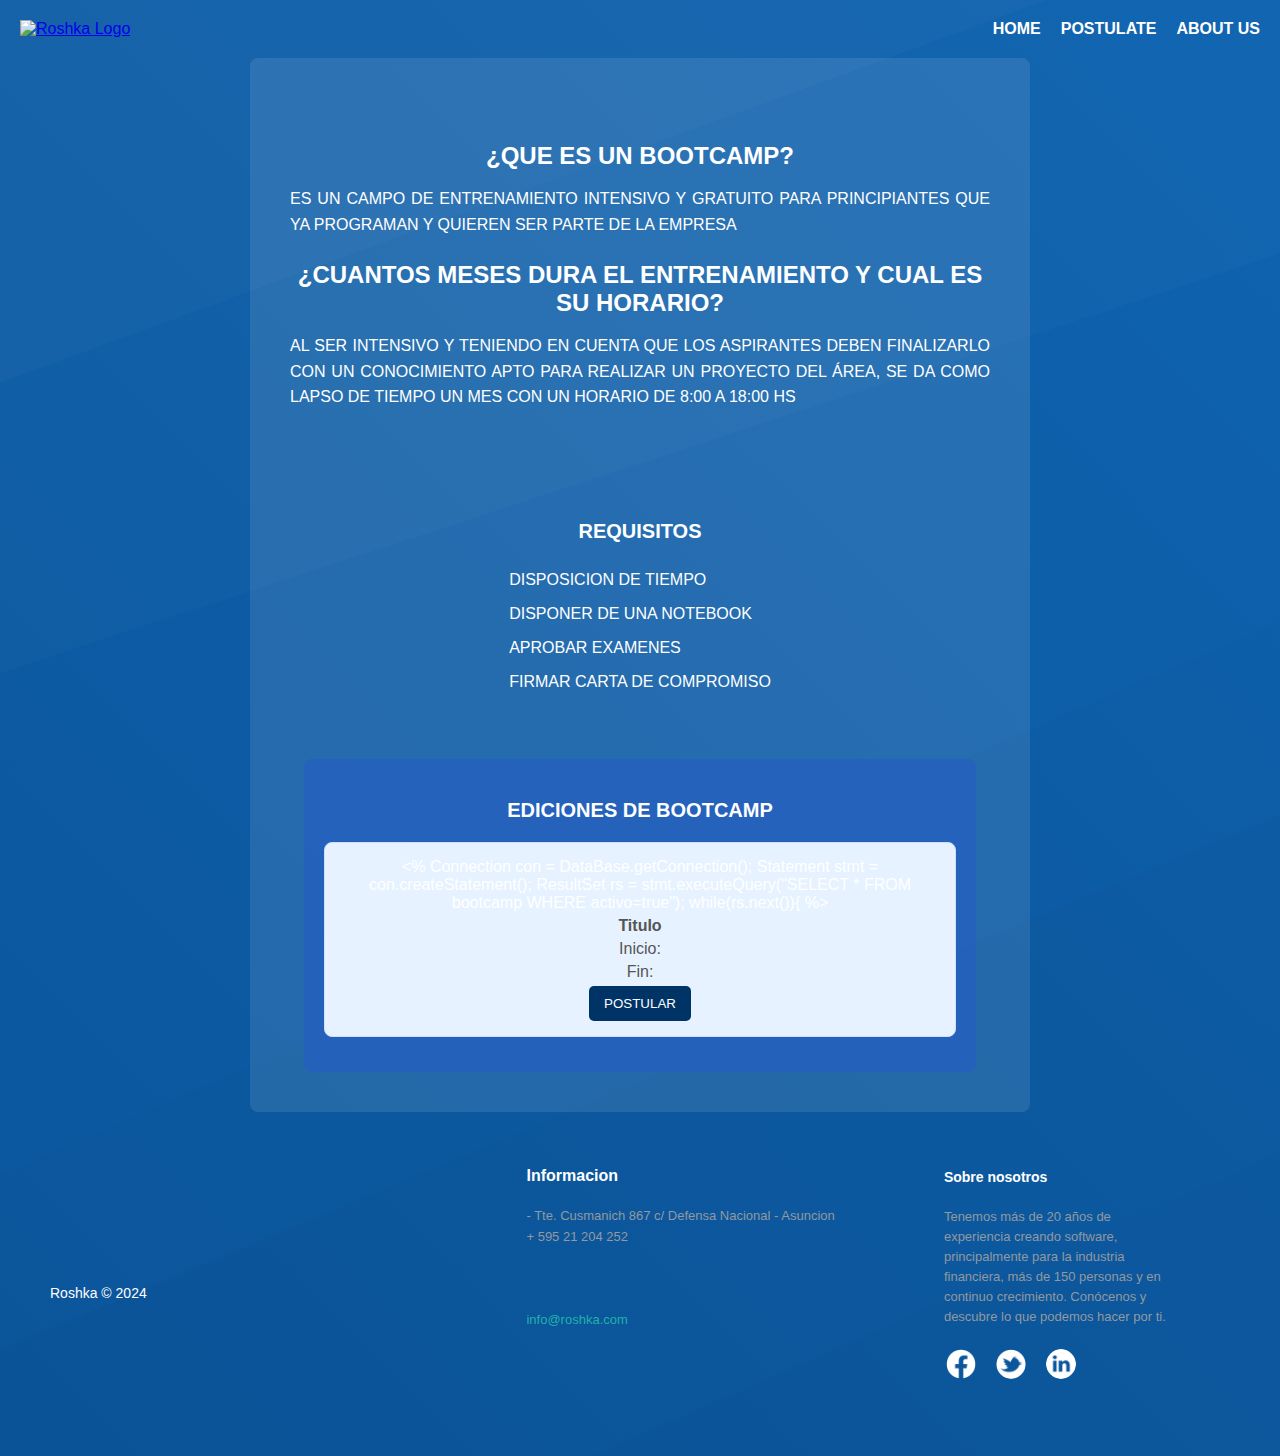
==== commit 69065087: "Actualizacion de base de datos y cambios de HTML a bootcamp.jsp" ====
--- a/src/main/webapp/bootcamp.html
+++ b/src/main/webapp/bootcamp.html
@@ -57,10 +57,17 @@
         <h3 class="subtitle">EDICIONES DE BOOTCAMP</h3>
 
         <div class="card">
+
+            <%
+            Connection con = DataBase.getConnection();
+            Statement stmt = con.createStatement();
+            ResultSet rs = stmt.executeQuery("SELECT * FROM bootcamp WHERE activo=true");
+            while(rs.next()){
+            %>
+
             <!-- Dynamically loaded image and content -->
-            <!-- <img src="https://zetsan.com/wp-content/uploads/2020/10/1366_2000.jpeg" lazyload alt=<%=rs.getString("titulo") %>> -->
             <div class="card-body">
-                <p class="card-title">Titulo</p>
+                <p class="card-title">Titulo</p> <!-- <%=rs.getString("titulo") %>> -->
                 <p>Inicio:</p> <!-- <p>Inicio: <%=rs.getString("fecha_inicio") %></p> -->
                 <p>Fin:</p> <!-- <p>Fin: <%=rs.getString("fecha_fin") %></p> -->
                 <form action="formulario.jsp">
--- a/src/main/webapp/bootcamp.css
+++ b/src/main/webapp/bootcamp.css
@@ -311,7 +311,6 @@
 	font-size: 14px;
 	font-weight: normal;
 	margin-top: 100px;
-	margin-left: 40px;
   }
   
   .footer-distributed .footer-center{
